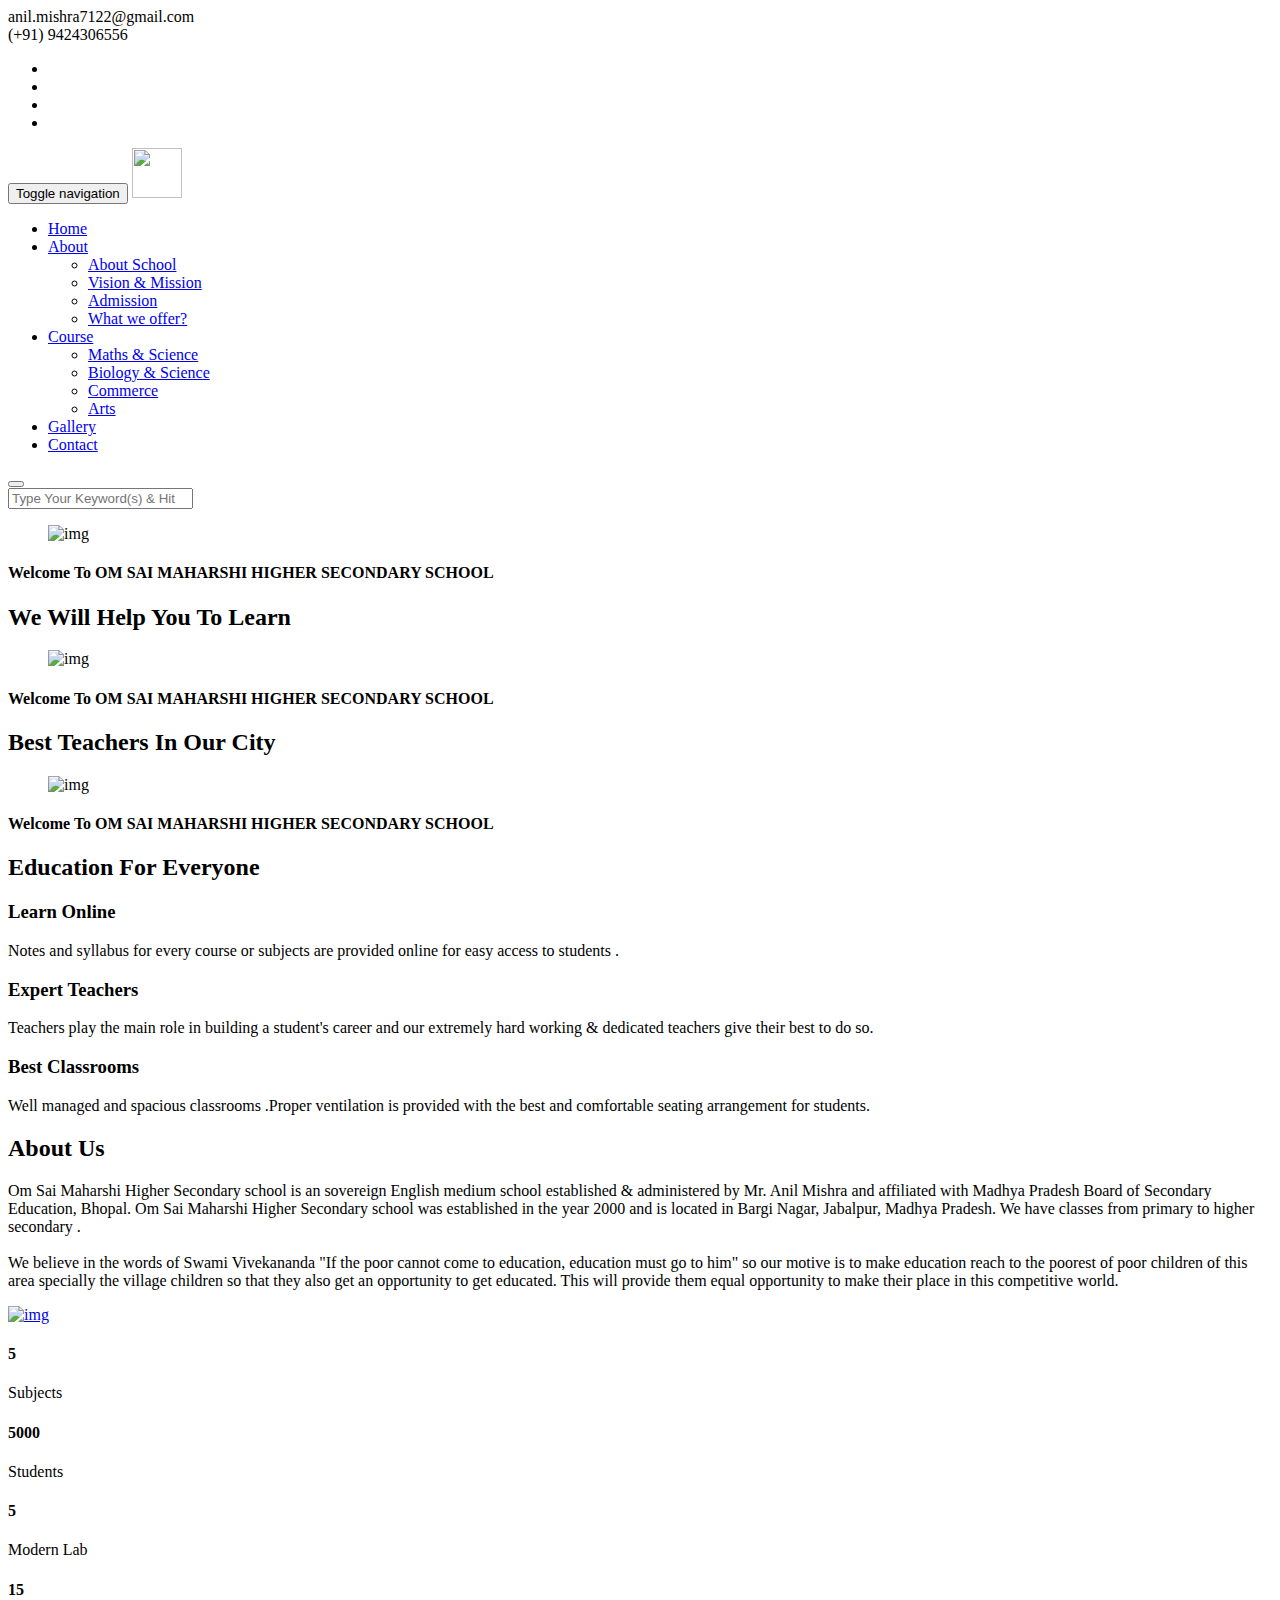
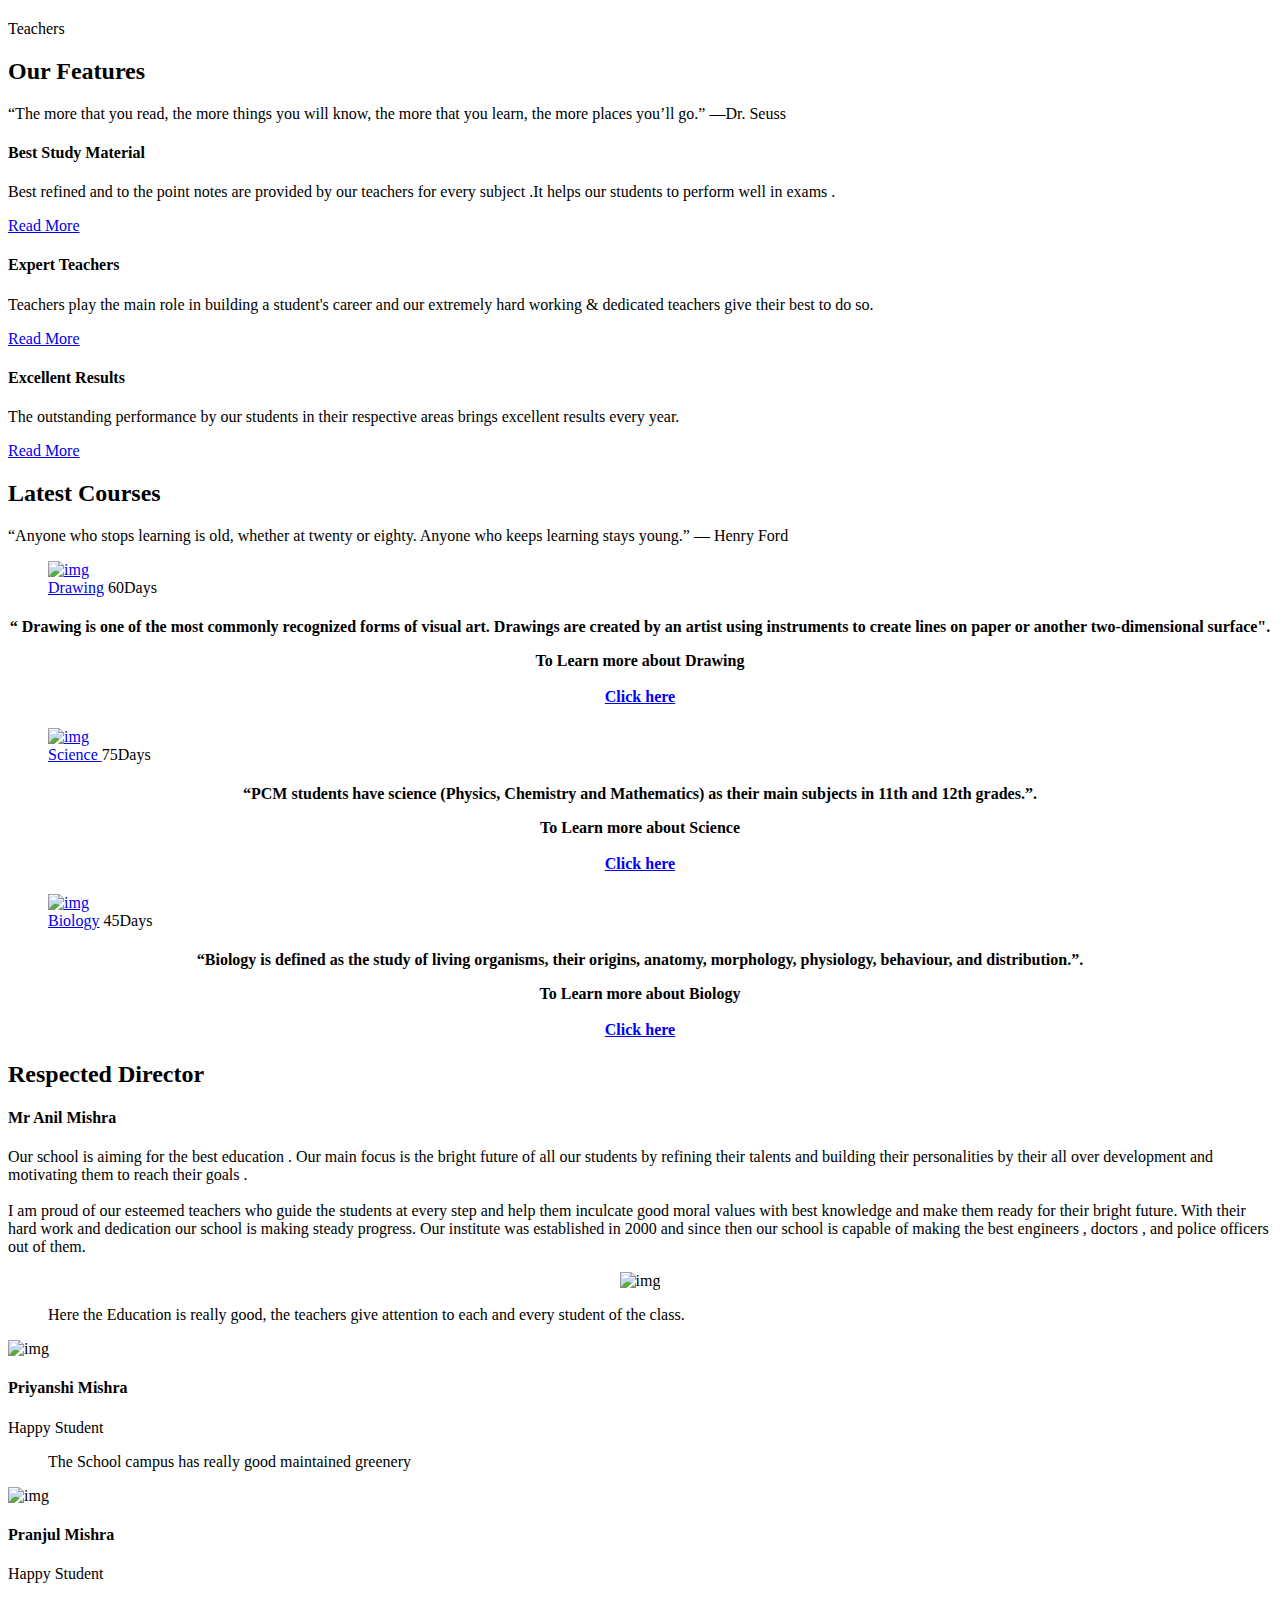
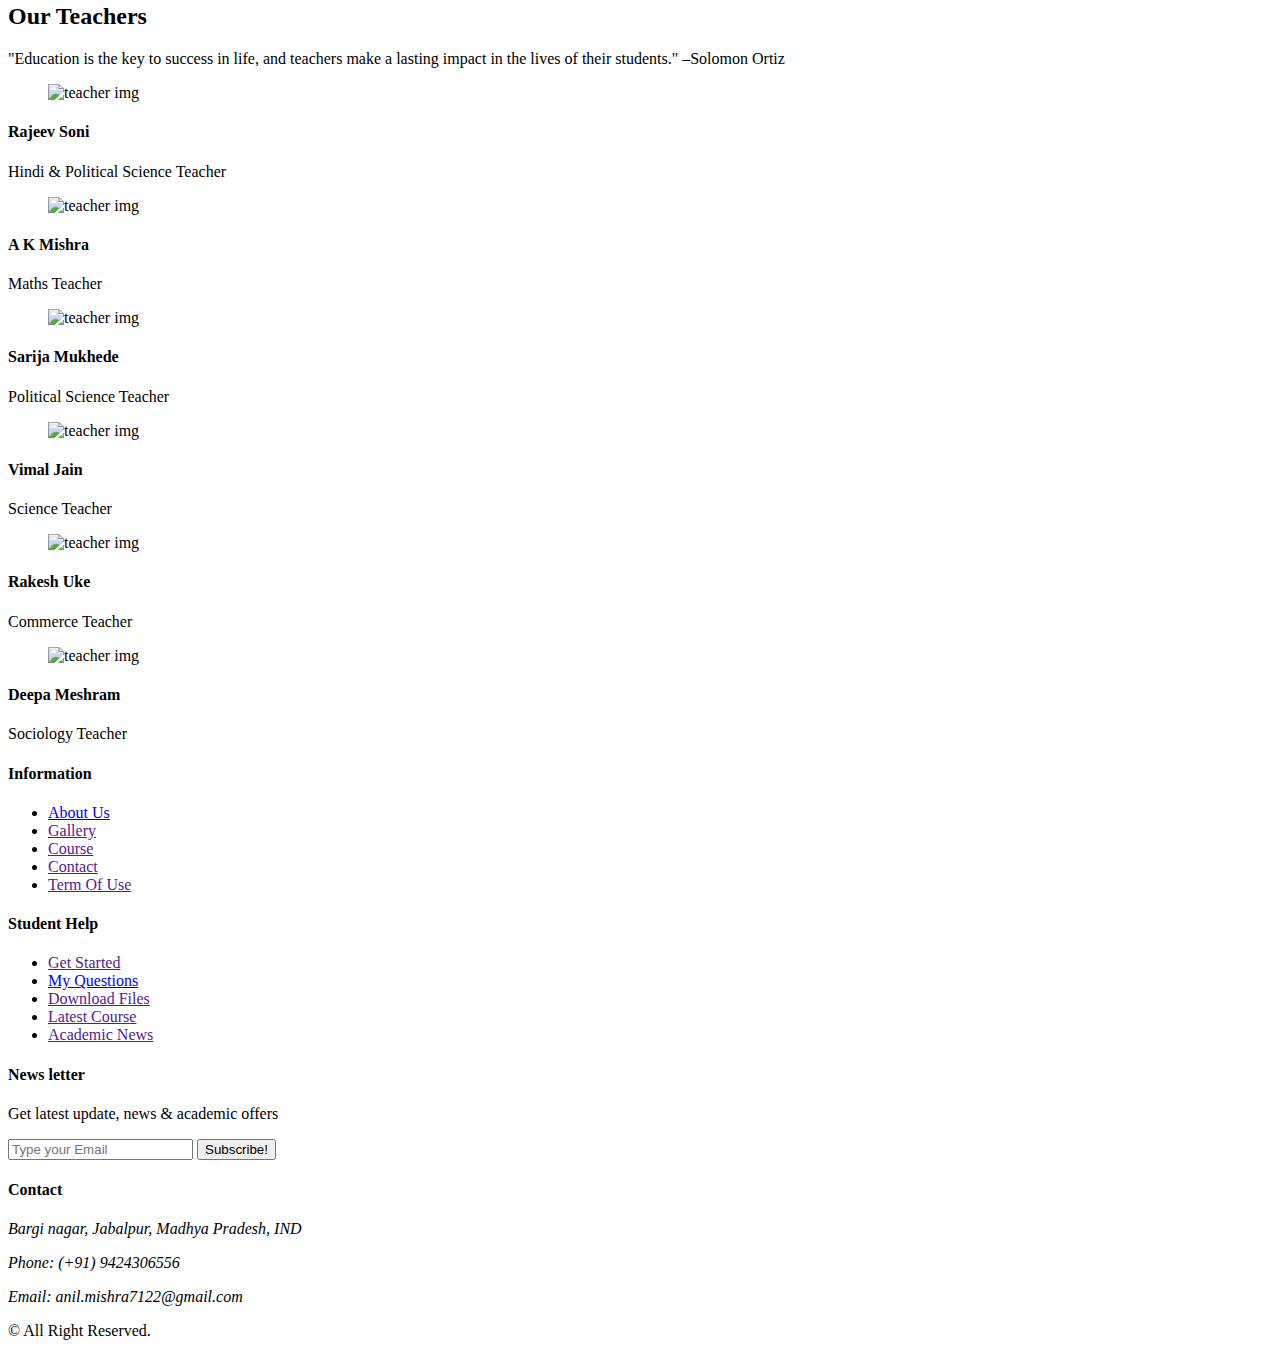
==== index.html @ d86a143e "update" ====
<!DOCTYPE html>
<html lang="en">
  <head>
    <meta charset="utf-8">
    <meta http-equiv="X-UA-Compatible" content="IE=edge">
    <meta name="viewport" content="width=device-width, initial-scale=1">    
    <title>OM SAI MAHARSHI HIGHER SECONDARY SCHOOL | Home</title>

    <!-- Favicon -->
    <link rel="shortcut icon" href="assets/img/favicon.jpg" type="image/x-icon">

    <!-- Font awesome -->
    <link href="assets/css/font-awesome.css" rel="stylesheet">
    <!-- Bootstrap -->
    <link href="assets/css/bootstrap.css" rel="stylesheet">   
    <!-- Slick slider -->
    <link rel="stylesheet" type="text/css" href="assets/css/slick.css">          
    <!-- Fancybox slider -->
    <link rel="stylesheet" href="assets/css/jquery.fancybox.css" type="text/css" media="screen" /> 
    <!-- Theme color -->
    <link id="switcher" href="assets/css/theme-color/default-theme.css" rel="stylesheet">          

    <!-- Main style sheet -->
    <link href="assets/css/style.css" rel="stylesheet">    

   
    <!-- Google Fonts -->
    <link href='https://fonts.googleapis.com/css?family=Montserrat:400,700' rel='stylesheet' type='text/css'>
    <link href='https://fonts.googleapis.com/css?family=Roboto:400,400italic,300,300italic,500,700' rel='stylesheet' type='text/css'>
    

  </head>
  <body> 

  <!--START SCROLL TOP BUTTON -->
    <a class="scrollToTop" href="#">
      <i class="fa fa-angle-up"></i>      
    </a>
  <!-- END SCROLL TOP BUTTON -->

  <!-- Start header  -->
  <header id="mu-header">
    <div class="container">
      <div class="row">
        <div class="col-lg-12 col-md-12">
          <div class="mu-header-area">
            <div class="row">
              <div class="col-lg-6 col-md-6 col-sm-6 col-xs-6">
                <div class="mu-header-top-left">
                  <div class="mu-top-email">
                    <i class="fa fa-envelope"></i>
                    <span>anil.mishra7122@gmail.com</span>
                  </div>
                  <div class="mu-top-phone">
                    <i class="fa fa-phone"></i>
                    <span>(+91) 9424306556</span>
                  </div>
                </div>
              </div>
              <div class="col-lg-6 col-md-6 col-sm-6 col-xs-6">
                <div class="mu-header-top-right">
                  <nav>
                    <ul class="mu-top-social-nav">
                      <li><a href="#"><span class="fa fa-facebook"></span></a></li>
                      <li><a href="#"><span class="fa fa-twitter"></span></a></li>
                      
                      <li><a href="#"><span class="fa fa-linkedin"></span></a></li>
                      <li><a href="#"><span class="fa fa-youtube"></span></a></li>
                    </ul>
                  </nav>
                </div>
              </div>
            </div>
          </div>
        </div>
      </div>
    </div>
  </header>
  <!-- End header  -->
  <!-- Start menu -->
  <section id="mu-menu">
    <nav class="navbar navbar-default" role="navigation">  
      <div class="container">
        <div class="navbar-header">
          <!-- FOR MOBILE VIEW COLLAPSED BUTTON -->
          <button type="button" class="navbar-toggle collapsed" data-toggle="collapse" data-target="#navbar" aria-expanded="false" aria-controls="navbar">
            <span class="sr-only">Toggle navigation</span>
            <span class="icon-bar"></span>
            <span class="icon-bar"></span>
            <span class="icon-bar"></span>
          </button>
          <!-- LOGO -->              
          <!-- TEXT BASED LOGO -->
          <a class="navbar-brand" href="index.html"><img src="assets/img/favicon.jpg" width="50" height="50"></a> <!--<i class="fa fa-university"></i>-->
          <!-- IMG BASED LOGO  -->
          <!-- <a class="navbar-brand" href="index.html"><img src="assets/img/logo.png" alt="logo"></a> -->
        </div>
        <div id="navbar" class="navbar-collapse collapse">
          <ul id="top-menu" class="nav navbar-nav navbar-right main-nav">
            <li class="active"><a href="index.html">Home</a></li>  
				<li class="dropdown">
              <a href="#" class="dropdown-toggle" data-toggle="dropdown">About <span class="fa fa-angle-down"></span></a>
                 <ul class="dropdown-menu" role="menu">
                <li><a href="about_pages/about_school.html">About School</a></li>                
                <li><a href="about_pages/vision.html">Vision & Mission</a></li> 
				<li><a href="about_pages/admission.html">Admission</a></li> 
				<li><a href="about_pages/course-detail.html">What we offer?</a></li> 				
              </ul>
            </li> 			
            <li class="dropdown">
              <a href="#" class="dropdown-toggle" data-toggle="dropdown">Course <span class="fa fa-angle-down"></span></a>
<ul class="dropdown-menu" role="menu">
                <li><a href="#">Maths & Science</a></li>                
                <li><a href="#">Biology & Science</a></li>   
				<li><a href="#">Commerce</a></li>     
				<li><a href="#">Arts</a></li>     				
              </ul>
            </li>           
            <li><a href="gallery.html">Gallery</a></li>

            <li><a href="contact.html">Contact</a></li>
                           
            <!--<li><a href="#" id="mu-search-icon"><i class="fa fa-search"></i></a></li>-->
          </ul>                     
        </div><!--/.nav-collapse -->        
      </div>     
    </nav>
  </section>
  <!-- End menu -->
  <!-- Start search box -->
  <div id="mu-search">
    <div class="mu-search-area">      
      <button class="mu-search-close"><span class="fa fa-close"></span></button>
      <div class="container">
        <div class="row">
          <div class="col-md-12">            
            <form class="mu-search-form">
              <input type="search" placeholder="Type Your Keyword(s) & Hit Enter">              
            </form>
          </div>
        </div>
      </div>
    </div>
  </div>
  <!-- End search box -->
  <!-- Start Slider -->
  <section id="mu-slider">
    <!-- Start single slider item -->
    <div class="mu-slider-single">
      <div class="mu-slider-img">
        <figure>
          <img src="assets/img/slider/1.jpg" alt="img">
        </figure>
      </div>
      <div class="mu-slider-content">
        <h4>Welcome To <b>OM SAI MAHARSHI HIGHER SECONDARY SCHOOL</b></h4>
        <span></span>
        <h2>We Will Help You To Learn</h2>

        <!--<p>Lorem ipsum dolor sit amet, consectetur adipisicing elit. Dolor amet error eius reiciendis eum sint unde eveniet deserunt est debitis corporis temporibus recusandae accusamus.</p>-->
       <!-- <a href="#" class="mu-read-more-btn">Read More</a>-->
      </div>
    </div>
    <!-- Start single slider item -->
    <!-- Start single slider item -->
    <div class="mu-slider-single">
      <div class="mu-slider-img">
        <figure>
          <img src="assets/img/slider/2.jpg" alt="img">
        </figure>
      </div>
      <div class="mu-slider-content">
         <h4>Welcome To <b>OM SAI MAHARSHI HIGHER SECONDARY SCHOOL</b></h4>
        <span></span>
        <h2>Best Teachers In Our City</h2>
        <!--<p>Lorem ipsum dolor sit amet, consectetur adipisicing elit. Dolor amet error eius reiciendis eum sint unde eveniet deserunt est debitis corporis temporibus recusandae accusamus.</p>-->
        <!--<a href="#" class="mu-read-more-btn">Read More</a>-->
      </div>
    </div>
    <!-- Start single slider item -->
    <!-- Start single slider item -->
    <div class="mu-slider-single">
      <div class="mu-slider-img">
        <figure>
          <img src="assets/img/slider/3.jpg" alt="img">
        </figure>
      </div>
      <div class="mu-slider-content">
        <h4>Welcome To <b>OM SAI MAHARSHI HIGHER SECONDARY SCHOOL</b></h4>
        <span></span>
        <h2>Education For Everyone</h2>
        <!--<p>Lorem ipsum dolor sit amet, consectetur adipisicing elit. Dolor amet error eius reiciendis eum sint unde eveniet deserunt est debitis corporis temporibus recusandae accusamus.</p>-->
        <!--<a href="#" class="mu-read-more-btn">Read More</a>-->
      </div>
    </div>
    <!-- Start single slider item -->    
  </section>
  <!-- End Slider -->
  <!-- Start service  -->
  <section id="mu-service">
    <div class="container">
      <div class="row">
        <div class="col-lg-12 col-md-12">
          <div class="mu-service-area">
            <!-- Start single service -->
            <div class="mu-service-single">
              <span class="fa fa-book"></span>
              <h3>Learn Online</h3>
              <p>Notes and syllabus for every course or subjects are provided online for easy access to students .</p>
            </div>
            <!-- Start single service -->
            <!-- Start single service -->
            <div class="mu-service-single">
              <span class="fa fa-users"></span>
              <h3>Expert Teachers</h3>
              <p>Teachers play the main role in building a student's career and our extremely hard working & dedicated teachers give their best to do so.</p>
            </div>
            <!-- Start single service -->
            <!-- Start single service -->
            <div class="mu-service-single">
              <span class="fa fa-table"></span>
              <h3>Best Classrooms</h3>
              <p>Well managed and spacious classrooms .Proper ventilation is provided with the best and comfortable seating arrangement for students.</p>
            </div>
            <!-- Start single service -->
          </div>
        </div>
      </div>
    </div>
  </section>
  <!-- End service  -->

  <!-- Start about us -->
  <section id="mu-about-us">
    <div class="container">
      <div class="row">
        <div class="col-md-12">
          <div class="mu-about-us-area">           
            <div class="row">
              <div class="col-lg-6 col-md-6">
                <div class="mu-about-us-left">
                  <!-- Start Title -->
                  <div class="mu-title">
                    <h2>About Us</h2>              
                  </div>
                  <!-- End Title -->
                  <p>Om Sai Maharshi Higher Secondary school is an sovereign English medium school established & administered by Mr. Anil Mishra and affiliated with Madhya Pradesh Board of Secondary Education, Bhopal. Om Sai Maharshi Higher Secondary school was established in the year 2000 and is located in Bargi Nagar, Jabalpur, Madhya Pradesh. We have classes from primary to higher secondary . 
				  <br><br>We believe in the words of Swami Vivekananda "If the poor cannot come to education, education must go to him" so our motive is to make education reach to the poorest of poor children of this area specially the village children so that they also get an opportunity to get educated. This will provide them equal opportunity to make their place in this competitive world.</p>
                 
                 
                </div>
              </div>
              <div class="col-lg-6 col-md-6">
                <div class="mu-about-us-right">                            
                <a id="mu-abtus-video" href="https://www.youtube.com/watch?v=oIBKixSB3PA" target="mutube-video">
                  <img src="assets/img/about-us.jpg" alt="img">
                </a>                
                </div>
              </div>
            </div>
          </div>
        </div>
      </div>
    </div>
  </section>
  <!-- End about us -->

  <!-- Start about us counter -->
  <section id="mu-abtus-counter">
    <div class="container">
      <div class="row">
        <div class="col-md-12">
          <div class="mu-abtus-counter-area">
            <div class="row">
              <!-- Start counter item -->
              <div class="col-lg-3 col-md-3 col-sm-3">
                <div class="mu-abtus-counter-single">
                  <span class="fa fa-book"></span>
                  <h4 class="counter">5</h4>
                  <p>Subjects</p>
                </div>
              </div>
              <!-- End counter item -->
              <!-- Start counter item -->
              <div class="col-lg-3 col-md-3 col-sm-3">
                <div class="mu-abtus-counter-single">
                  <span class="fa fa-users"></span>
                  <h4 class="counter">5000</h4>
                  <p>Students</p>
                </div>
              </div>
              <!-- End counter item -->
              <!-- Start counter item -->
              <div class="col-lg-3 col-md-3 col-sm-3">
                <div class="mu-abtus-counter-single">
                  <span class="fa fa-flask"></span>
                  <h4 class="counter">5</h4>
                  <p>Modern Lab</p>
                </div>
              </div>
              <!-- End counter item -->
              <!-- Start counter item -->
              <div class="col-lg-3 col-md-3 col-sm-3">
                <div class="mu-abtus-counter-single no-border">
                  <span class="fa fa-user-secret"></span>
                  <h4 class="counter">15</h4>
                  <p>Teachers</p>
                </div>
              </div>
              <!-- End counter item -->
            </div>
          </div>
        </div>
      </div>
    </div>
  </section>
  <!-- End about us counter -->

  <!-- Start features section -->
  <section id="mu-features">
    <div class="container">
      <div class="row">
        <div class="col-lg-12 col-md-12">
          <div class="mu-features-area">
            <!-- Start Title -->
            <div class="mu-title">
              <h2>Our Features</h2>
              <p>“The more that you read, the more things you will know, the more that you learn, the more places you’ll go.” —Dr. Seuss</p>
            </div>
            <!-- End Title -->
            <!-- Start features content -->
            <div class="mu-features-content">
              <div class="row">
                <div class="col-lg-4 col-md-4  col-sm-6">
                  <div class="mu-single-feature">
                    <span class="fa fa-book"></span>
                    <h4>Best Study Material</h4>
                    <p>Best refined and to the point notes are provided by our teachers for every subject .It helps our students to perform well in exams .</p>
                    <a href="#">Read More</a>
                  </div>
                </div>
                <div class="col-lg-4 col-md-4 col-sm-6">
                  <div class="mu-single-feature">
                    <span class="fa fa-users"></span>
                    <h4>Expert Teachers</h4>
                    <p>Teachers play the main role in building a student's career and our extremely hard working & dedicated teachers give their best to do so.</p>
                    <a href="#">Read More</a>
                  </div>
                </div>
                <div class="col-lg-4 col-md-4 col-sm-6">
                  <div class="mu-single-feature">
                    <span class="fa fa-line-chart"></span>
                    <h4>Excellent Results</h4>
                    <p>The outstanding performance by our students in their respective areas brings excellent results every year.</p>
                    <a href="#">Read More</a>
                  </div>
                </div>
                <!--<div class="col-lg-4 col-md-4 col-sm-6">
                  <div class="mu-single-feature">
                    <span class="fa fa-microphone"></span>
                    <h4>Audio Lessons</h4>
                    <p>Lorem ipsum dolor sit amet, consectetur adipisicing elit. Accusamus non dolorem excepturi libero itaque sint labore similique maxime natus eum.</p>
                    <a href="#">Read More</a>
                  </div>
                </div>
                <div class="col-lg-4 col-md-4 col-sm-6">
                  <div class="mu-single-feature">
                    <span class="fa fa-film"></span>
                    <h4>Video Lessons</h4>
                    <p>Lorem ipsum dolor sit amet, consectetur adipisicing elit. Accusamus non dolorem excepturi libero itaque sint labore similique maxime natus eum.</p>
                    <a href="#">Read More</a>
                  </div>
                </div>
                <div class="col-lg-4 col-md-4 col-sm-6">
                  <div class="mu-single-feature">
                    <span class="fa fa-certificate"></span>
                    <h4>Professional Certificate</h4>
                    <p>Lorem ipsum dolor sit amet, consectetur adipisicing elit. Accusamus non dolorem excepturi libero itaque sint labore similique maxime natus eum.</p>
                    <a href="#">Read More</a>
                  </div>
                </div>-->
              </div>
            </div>
            <!-- End features content -->
          </div>
        </div>
      </div>
    </div>
  </section>
  <!-- End features section -->

  <!-- Start latest course section -->
  <section id="mu-latest-courses">
    <div class="container">
      <div class="row">
        <div class="col-lg-12 col-md-12">
          <div class="mu-latest-courses-area">
            <!-- Start Title -->
            <div class="mu-title">
              <h2>Latest Courses</h2>
              <p>“Anyone who stops learning is old, whether at twenty or eighty. Anyone who keeps learning stays young.” ―  Henry Ford</p>
            </div>
            <!-- End Title -->
            <!-- Start latest course content -->
            <div id="mu-latest-course-slide" class="mu-latest-courses-content">
              <div class="col-lg-4 col-md-4 col-xs-12">
                <div class="mu-latest-course-single">
                  <figure class="mu-latest-course-img">
                    <a href="#"><img src="assets/img/courses/1.jpg" alt="img"></a>
                    <figcaption class="mu-latest-course-imgcaption">
                      <a href="#">Drawing</a>
                      <span><i class="fa fa-clock-o"></i>60Days</span>
                    </figcaption>
                  </figure>
                  <div class="mu-latest-course-single-content">
                  <center><h4><p>“ Drawing is one of the most commonly recognized forms of visual art. Drawings are created by an artist using instruments to create lines on paper or another two-dimensional surface".</p>
					<b>To Learn more about Drawing</b> <br><br><a style="color:blue;" href="https://youtu.be/6QOboH_wKL4">Click here</a></h4></center>
                  </div>

                </div>
              </div>
              <div class="col-lg-4 col-md-4 col-xs-12">
                <div class="mu-latest-course-single">
                  <figure class="mu-latest-course-img">
                    <a href="#"><img src="assets/img/courses/2.jpg" alt="img"></a>
                    <figcaption class="mu-latest-course-imgcaption">
                      <a href="#">Science </a>
                      <span><i class="fa fa-clock-o"></i>75Days</span>
                    </figcaption>
                  </figure>
                  <div class="mu-latest-course-single-content">
                    <center><h4><p>“PCM students have science (Physics, Chemistry and Mathematics) as their main subjects in 11th and 12th grades.”.</p>
					<b>To Learn more about Science</b> <br><br><a style="color:blue;" href="https://youtu.be/ax0yjzbSBa4">Click here</a></h4></center>
                  
                  </div>
                </div>
              </div>
   
     
   
              <div class="col-lg-4 col-md-4 col-xs-12">
                <div class="mu-latest-course-single">
                  <figure class="mu-latest-course-img">
                    <a href="#"><img src="assets/img/courses/3.jpg" alt="img"></a>
                    <figcaption class="mu-latest-course-imgcaption">
                      <a href="#">Biology</a>
                      <span><i class="fa fa-clock-o"></i>45Days</span>
                    </figcaption>
                  </figure>
                  <div class="mu-latest-course-single-content">
                    
                    <center><h4><p>“Biology is defined as the study of living organisms, their origins, anatomy, morphology, physiology, behaviour, and distribution.”.</p>
					<b>To Learn more about Biology</b> <br><br><a style="color:blue;" href="https://youtu.be/ax0yjzbSBa4">Click here</a></h4></center>
                 
                  </div>
                </div>
              </div>
            </div>
            <!-- End latest course content -->
          </div>
        </div>
      </div>
    </div>
  </section>
  <!-- End latest course section -->
    <!-- Start director us -->
  <section id="mu-about-us">
    <div class="container">
      <div class="row">
        <div class="col-md-12">
          <div class="mu-about-us-area">           
            <div class="row">
              <div class="col-lg-6 col-md-6">
                <div class="mu-about-us-left">
                  <!-- Start Title -->
                  <div class="mu-title">
                    <h2>Respected Director</h2>              
                  </div>
                  <!-- End Title -->
                  <h4><b>Mr Anil Mishra</b></h4>
               
                  <p>Our school is aiming for the best education . Our main focus is the bright future of all our students by refining their talents and building their personalities by their all over development and motivating them to reach their goals .

<br><br>I am proud of our esteemed teachers who guide the students at every step and help them inculcate good moral values with best knowledge and make them ready for their bright future.
With their hard work and dedication our school is making steady progress.

Our institute was established in 2000 and since then our school is capable of making the best engineers , doctors , and police officers  out of them.</p>
                </div>
              </div>
              <div class="col-lg-6 col-md-6">
                <div class="mu-about-us-right">                            
                <!--<a id="mu-abtus-video" >-->
                  <center><img style="width:350px;height:300px;" src="assets/img/director.jpg" alt="img"></center>
                <!--</a>  -->              
                </div>
              </div>
            </div>
          </div>
        </div>
      </div>
    </div>
  </section>
  <!-- End director us -->
  

  <!-- Start testimonial -->
  <section id="mu-testimonial">
    <div class="container">
      <div class="row">
        <div class="col-md-12">
          <div class="mu-testimonial-area">
            <div id="mu-testimonial-slide" class="mu-testimonial-content">
              <!-- start testimonial single item -->
              <div class="mu-testimonial-item">
                <div class="mu-testimonial-quote">
                  <blockquote>
                    <p>Here the Education is really good, the teachers give attention to each and every student of the class.</p>
                  </blockquote>
                </div>
                <div class="mu-testimonial-img">
                  <img src="assets/img/testimonial-1.png" alt="img">
                </div>
                <div class="mu-testimonial-info">
                  <h4>Priyanshi Mishra</h4>
                  <span>Happy Student</span>
                </div>
              </div>
              <!-- end testimonial single item -->
              <!-- start testimonial single item -->
              <div class="mu-testimonial-item">
                <div class="mu-testimonial-quote">
                  <blockquote>
                    <p>The School campus has really good maintained greenery</p>
                  </blockquote>
                </div>
                <div class="mu-testimonial-img">
                  <img src="assets/img/testimonial-3.png" alt="img">
                </div>
                <div class="mu-testimonial-info">
                  <h4>Pranjul Mishra</h4>
                  <span>Happy Student</span>
                </div>
              </div>
              <!-- end testimonial single item -->
     
            </div>
          </div>
        </div>
      </div>
    </div>
  </section>
  <!-- End testimonial -->

  <!-- Start from blog -->
  <!--<section id="mu-from-blog">
    <div class="container">
      <div class="row">
        <div class="col-md-12">
          <div class="mu-from-blog-area">
           
            <div class="mu-title">
              <h2>From Blog</h2>
              <p>Lorem ipsum dolor sit amet, consectetur adipisicing elit. Rerum vitae quae vero ut natus. Dolore!</p>
            </div>
           
            <div class="mu-from-blog-content">
              <div class="row">
                <div class="col-md-4 col-sm-4">
                  <article class="mu-blog-single-item">
                    <figure class="mu-blog-single-img">
                      <a href="#"><img src="assets/img/blog/blog-1.jpg" alt="img"></a>
                      <figcaption class="mu-blog-caption">
                        <h3><a href="#">Lorem ipsum dolor sit amet.</a></h3>
                      </figcaption>                      
                    </figure>
                    <div class="mu-blog-meta">
                      <a href="#">By Admin</a>
                      <a href="#">02 June 2016</a>
                      <span><i class="fa fa-comments-o"></i>87</span>
                    </div>
                    <div class="mu-blog-description">
                      <p>Lorem ipsum dolor sit amet, consectetur adipisicing elit. Beatae ipsum non voluptatum eum repellendus quod aliquid. Vitae, dolorum voluptate quis repudiandae eos molestiae dolores enim.</p>
                      <a class="mu-read-more-btn" href="#">Read More</a>
                    </div>
                  </article>
                </div>
                <div class="col-md-4 col-sm-4">
                  <article class="mu-blog-single-item">
                    <figure class="mu-blog-single-img">
                      <a href="#"><img src="assets/img/blog/blog-2.jpg" alt="img"></a>
                      <figcaption class="mu-blog-caption">
                        <h3><a href="#">Lorem ipsum dolor sit amet.</a></h3>
                      </figcaption>                      
                    </figure>
                    <div class="mu-blog-meta">
                      <a href="#">By Admin</a>
                      <a href="#">02 June 2016</a>
                      <span><i class="fa fa-comments-o"></i>87</span>
                    </div>
                    <div class="mu-blog-description">
                      <p>Lorem ipsum dolor sit amet, consectetur adipisicing elit. Beatae ipsum non voluptatum eum repellendus quod aliquid. Vitae, dolorum voluptate quis repudiandae eos molestiae dolores enim.</p>
                      <a class="mu-read-more-btn" href="#">Read More</a>
                    </div>
                  </article>
                </div>
                <div class="col-md-4 col-sm-4">
                  <article class="mu-blog-single-item">
                    <figure class="mu-blog-single-img">
                      <a href="#"><img src="assets/img/blog/blog-3.jpg" alt="img"></a>
                      <figcaption class="mu-blog-caption">
                        <h3><a href="#">Lorem ipsum dolor sit amet.</a></h3>
                      </figcaption>                      
                    </figure>
                    <div class="mu-blog-meta">
                      <a href="#">By Admin</a>
                      <a href="#">02 June 2016</a>
                      <span><i class="fa fa-comments-o"></i>87</span>
                    </div>
                    <div class="mu-blog-description">
                      <p>Lorem ipsum dolor sit amet, consectetur adipisicing elit. Beatae ipsum non voluptatum eum repellendus quod aliquid. Vitae, dolorum voluptate quis repudiandae eos molestiae dolores enim.</p>
                      <a class="mu-read-more-btn" href="#">Read More</a>
                    </div>
                  </article>
                </div>
              </div>
            </div>     
              
          </div>
        </div>
      </div>
    </div>
  </section>-->
  <!-- End from blog -->
  

<!-- Start our teacher -->
  <section id="mu-our-teacher">
    <div class="container">
      <div class="row">
        <div class="col-md-12">
          <div class="mu-our-teacher-area">
            <!-- begain title -->
            <div class="mu-title">
              <h2>Our Teachers</h2>
              <p>"Education is the key to success in life, and teachers make a lasting impact in the lives of their students." –Solomon Ortiz</p>
            </div>
            <!-- end title -->
            <!-- begain our teacher content -->
            <div class="mu-our-teacher-content">
              <div class="row">
                <div class="col-lg-3 col-md-3  col-sm-6">
                  <div class="mu-our-teacher-single">
                    <figure class="mu-our-teacher-img">
                      <img src="assets/img/teachers/teacher-01.png" alt="teacher img">
                      <div class="mu-our-teacher-social">
                        <a href="#"><span class="fa fa-facebook"></span></a>
                        <a href="#"><span class="fa fa-twitter"></span></a>
                        <a href="#"><span class="fa fa-linkedin"></span></a>
                        <a href="#"><span class="fa fa-google-plus"></span></a>
                      </div>
                    </figure>                    
                    <div class="mu-ourteacher-single-content">
                      <h4>Rajeev Soni</h4>
                      <span>Hindi & Political Science Teacher</span>
                      <!--<p>Lorem ipsum dolor sit amet, consectetur adipisicing elit. Similique quod pariatur recusandae odio dignissimos. Eligendi.</p>-->
                    </div>
                  </div>
                </div>
                <div class="col-lg-3 col-md-3 col-sm-6">
                  <div class="mu-our-teacher-single">
                    <figure class="mu-our-teacher-img">
                      <img src="assets/img/teachers/teacher-02.png" alt="teacher img">
                      <div class="mu-our-teacher-social">
                        <a href="#"><span class="fa fa-facebook"></span></a>
                        <a href="#"><span class="fa fa-twitter"></span></a>
                        <a href="#"><span class="fa fa-linkedin"></span></a>
                        <a href="#"><span class="fa fa-google-plus"></span></a>
                      </div>
                    </figure>                    
                    <div class="mu-ourteacher-single-content">
                      <h4>A K Mishra</h4>
                      <span>Maths Teacher</span>
                     
                    </div>
                  </div>
                </div>
                <div class="col-lg-3 col-md-3 col-sm-6">
                  <div class="mu-our-teacher-single">
                    <figure class="mu-our-teacher-img">
                      <img src="assets/img/teachers/teacher-03.png" alt="teacher img">
                      <div class="mu-our-teacher-social">
                        <a href="#"><span class="fa fa-facebook"></span></a>
                        <a href="#"><span class="fa fa-twitter"></span></a>
                        <a href="#"><span class="fa fa-linkedin"></span></a>
                        <a href="#"><span class="fa fa-google-plus"></span></a>
                      </div>
                    </figure>                    
                    <div class="mu-ourteacher-single-content">
                      <h4>Sarija Mukhede</h4>
                      <span>Political Science  Teacher</span>
                      
                    </div>
                  </div>
                </div>
                <div class="col-lg-3 col-md-3 col-sm-6">
                  <div class="mu-our-teacher-single">
                    <figure class="mu-our-teacher-img">
                      <img src="assets/img/teachers/teacher-04.png" alt="teacher img">
                      <div class="mu-our-teacher-social">
                        <a href="#"><span class="fa fa-facebook"></span></a>
                        <a href="#"><span class="fa fa-twitter"></span></a>
                        <a href="#"><span class="fa fa-linkedin"></span></a>
                        <a href="#"><span class="fa fa-google-plus"></span></a>
                      </div>
                    </figure>                    
                    <div class="mu-ourteacher-single-content">
                      <h4>Vimal Jain</h4>
                      <span>Science Teacher</span>
                      
                    </div>
                  </div>
                </div>
				
				
				  <div class="col-lg-3 col-md-3 col-sm-6">
                  <div class="mu-our-teacher-single">
                    <figure class="mu-our-teacher-img">
                      <img src="assets/img/teachers/teacher-06.png" alt="teacher img">
                      <div class="mu-our-teacher-social">
                        <a href="#"><span class="fa fa-facebook"></span></a>
                        <a href="#"><span class="fa fa-twitter"></span></a>
                        <a href="#"><span class="fa fa-linkedin"></span></a>
                        <a href="#"><span class="fa fa-google-plus"></span></a>
                      </div>
                    </figure>                    
                    <div class="mu-ourteacher-single-content">
                      <h4>Rakesh Uke</h4>
                      <span>Commerce Teacher</span>
                      <!--<p>Lorem ipsum dolor sit amet, consectetur adipisicing elit. Similique quod pariatur recusandae odio dignissimos. Eligendi.</p>-->
                    </div>
                  </div>
                </div>
				
				 <div class="col-lg-3 col-md-3 col-sm-6">
                  <div class="mu-our-teacher-single">
                    <figure class="mu-our-teacher-img">
                      <img src="assets/img/teachers/teacher-07.png" alt="teacher img">
                      <div class="mu-our-teacher-social">
                        <a href="#"><span class="fa fa-facebook"></span></a>
                        <a href="#"><span class="fa fa-twitter"></span></a>
                        <a href="#"><span class="fa fa-linkedin"></span></a>
                        <a href="#"><span class="fa fa-google-plus"></span></a>
                      </div>
                    </figure>                    
                    <div class="mu-ourteacher-single-content">
                      <h4>Deepa Meshram</h4>
                      <span>Sociology Teacher</span>
                      <!--<p>Lorem ipsum dolor sit amet, consectetur adipisicing elit. Similique quod pariatur recusandae odio dignissimos. Eligendi.</p>-->
                    </div>
                  </div>
                </div>
              </div>
            </div> 
            <!-- End our teacher content -->           
          </div>
        </div>
      </div>
    </div>
  </section>
  <!-- End our teacher -->
  <!-- Start footer -->
  <footer id="mu-footer">
    <!-- start footer top -->
    <div class="mu-footer-top">
      <div class="container">
        <div class="mu-footer-top-area">
          <div class="row">
            <div class="col-lg-3 col-md-3 col-sm-3">
              <div class="mu-footer-widget">
                <h4>Information</h4>
                <ul>
                  <li><a href="#">About Us</a></li>
                  <li><a href="">Gallery</a></li>
                  <li><a href="">Course</a></li>
            
                  <li><a href="">Contact</a></li>
                  <li><a href="">Term Of Use</a></li>
                </ul>
              </div>
            </div>
            <div class="col-lg-3 col-md-3 col-sm-3">
              <div class="mu-footer-widget">
                <h4>Student Help</h4>
                <ul>
                  <li><a href="">Get Started</a></li>
                  <li><a href="#">My Questions</a></li>
                  <li><a href="">Download Files</a></li>
                  <li><a href="">Latest Course</a></li>
                  <li><a href="">Academic News</a></li>                  
                </ul>
              </div>
            </div>
            <div class="col-lg-3 col-md-3 col-sm-3">
              <div class="mu-footer-widget">
                <h4>News letter</h4>
                <p>Get latest update, news & academic offers</p>
                <form class="mu-subscribe-form">
                  <input type="email" placeholder="Type your Email">
                  <button class="mu-subscribe-btn" type="submit">Subscribe!</button>
                </form>               
              </div>
            </div>
            <div class="col-lg-3 col-md-3 col-sm-3">
              <div class="mu-footer-widget">
                <h4>Contact</h4>
                <address>
                  <p>Bargi nagar, Jabalpur, Madhya Pradesh, IND</p>
                  <p>Phone: (+91) 9424306556 </p>
                  <!--<p>Website: www.markups.io</p>-->
                  <p>Email: anil.mishra7122@gmail.com</p>
                </address>
              </div>
            </div>
          </div>
        </div>
      </div>
    </div>
    <!-- end footer top -->
    <!-- start footer bottom -->
    <div class="mu-footer-bottom">
      <div class="container">
        <div class="mu-footer-bottom-area">
          <p>&copy; All Right Reserved.</p>
        </div>
      </div>
    </div>
    <!-- end footer bottom -->
  </footer>
  <!-- End footer -->
  
  <!-- jQuery library -->
  <script src="assets/js/jquery.min.js"></script>  
  <!-- Include all compiled plugins (below), or include individual files as needed -->
  <script src="assets/js/bootstrap.js"></script>   
  <!-- Slick slider -->
  <script type="text/javascript" src="assets/js/slick.js"></script>
  <!-- Counter -->
  <script type="text/javascript" src="assets/js/waypoints.js"></script>
  <script type="text/javascript" src="assets/js/jquery.counterup.js"></script>  
  <!-- Mixit slider -->
  <script type="text/javascript" src="assets/js/jquery.mixitup.js"></script>
  <!-- Add fancyBox -->        
  <script type="text/javascript" src="assets/js/jquery.fancybox.pack.js"></script>
  
  
  <!-- Custom js -->
  <script src="assets/js/custom.js"></script> 

  </body>
</html>
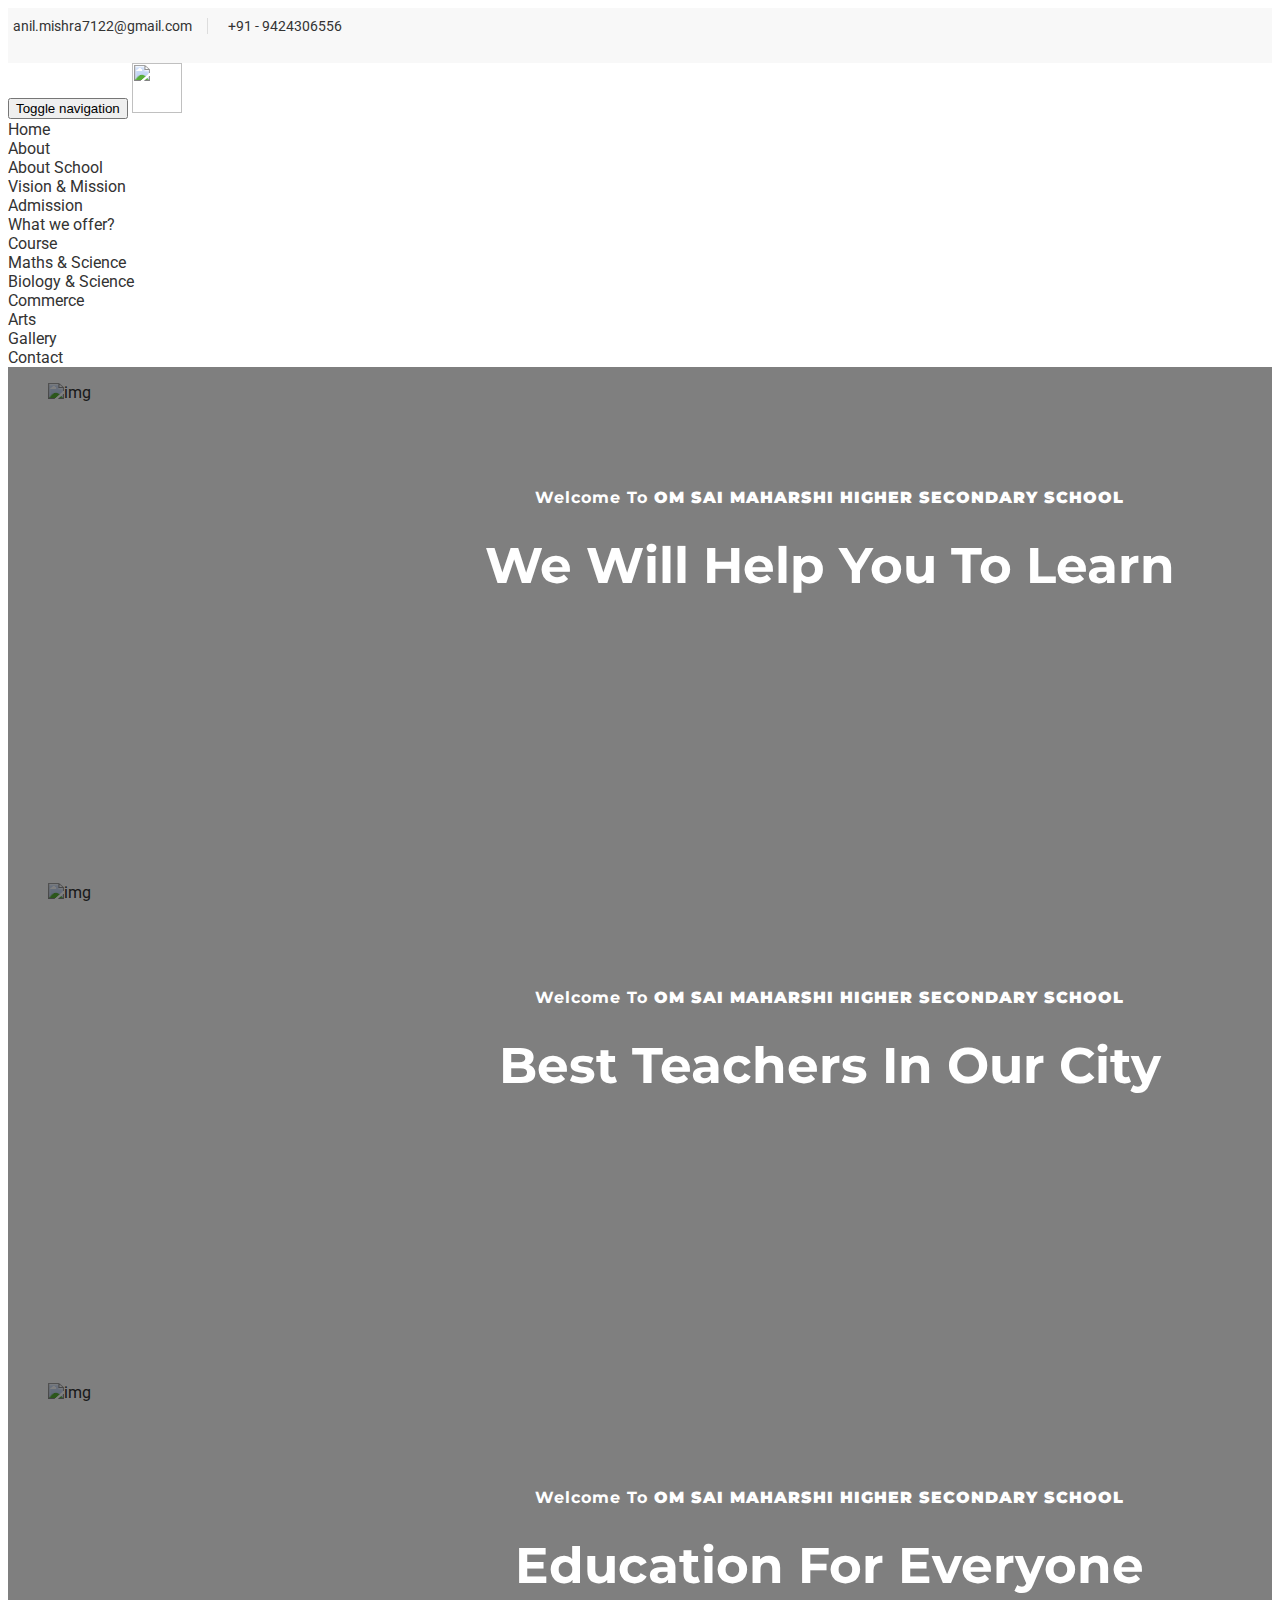
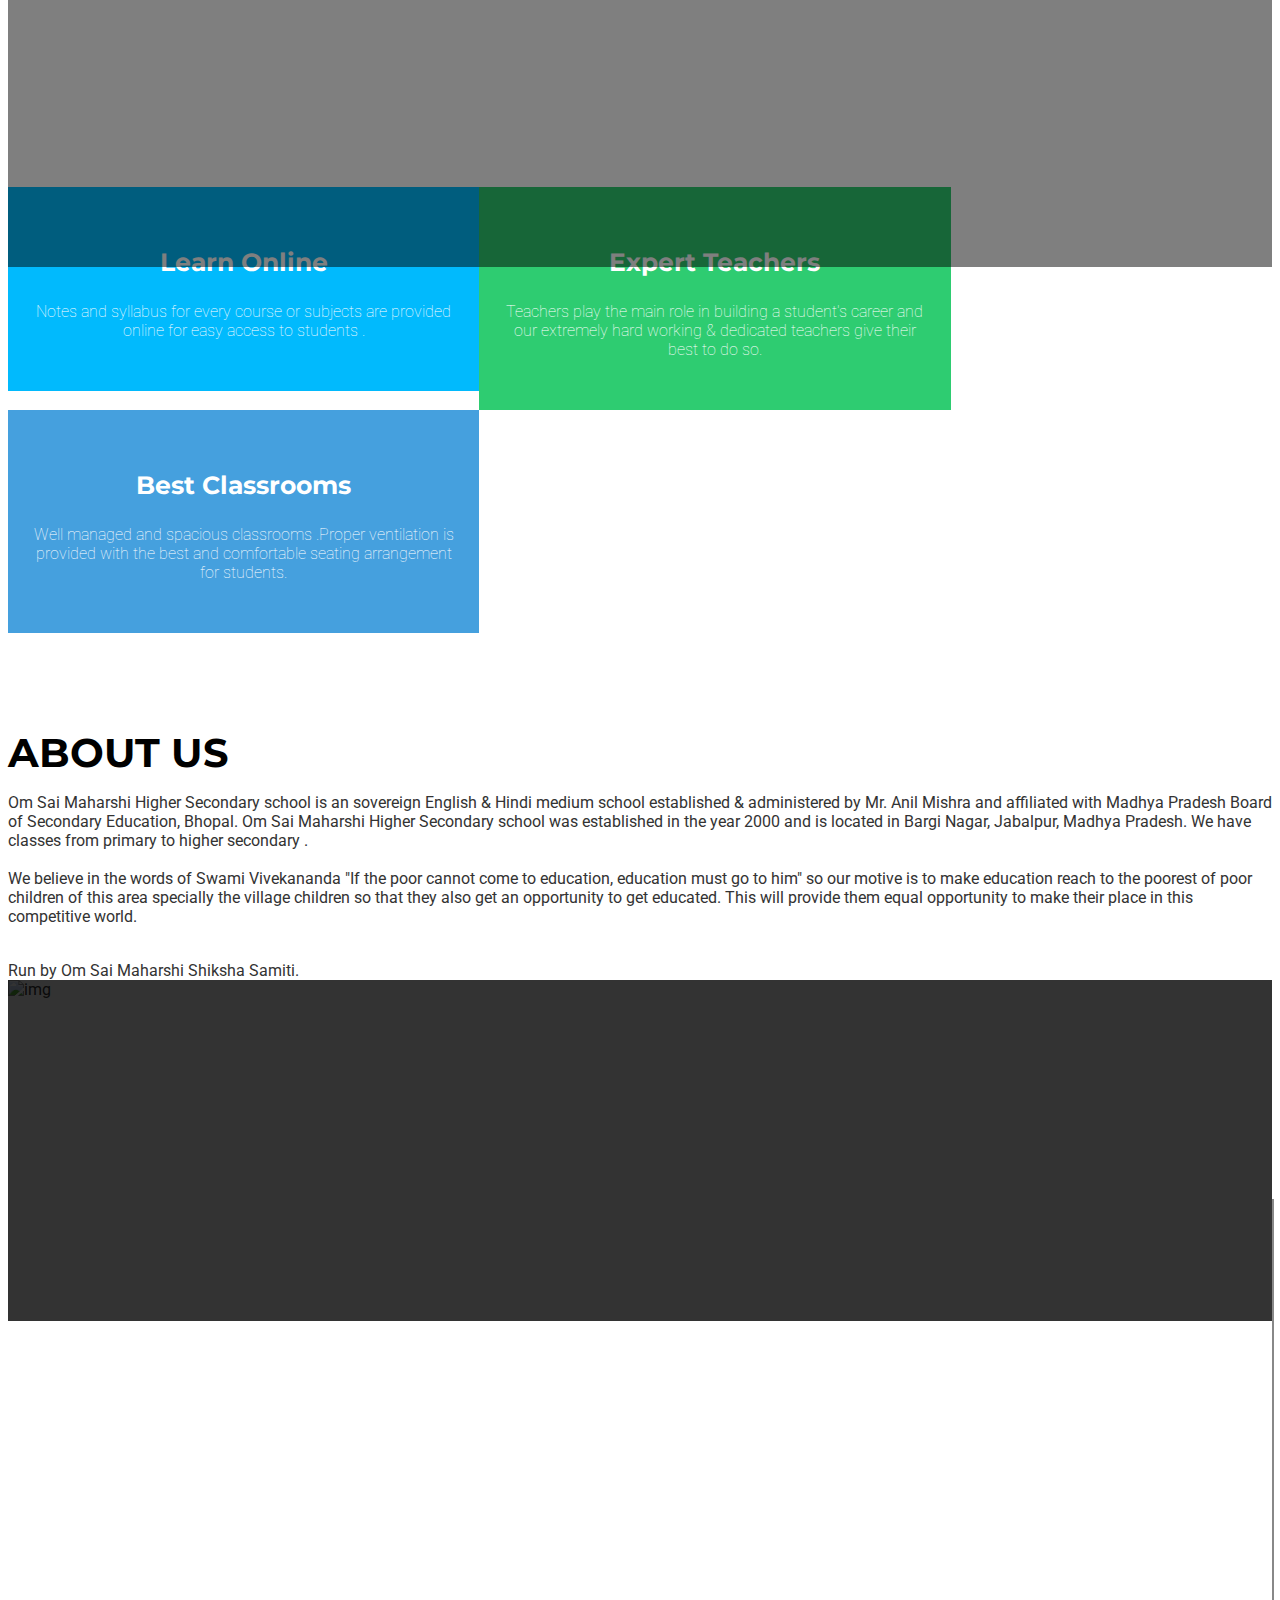
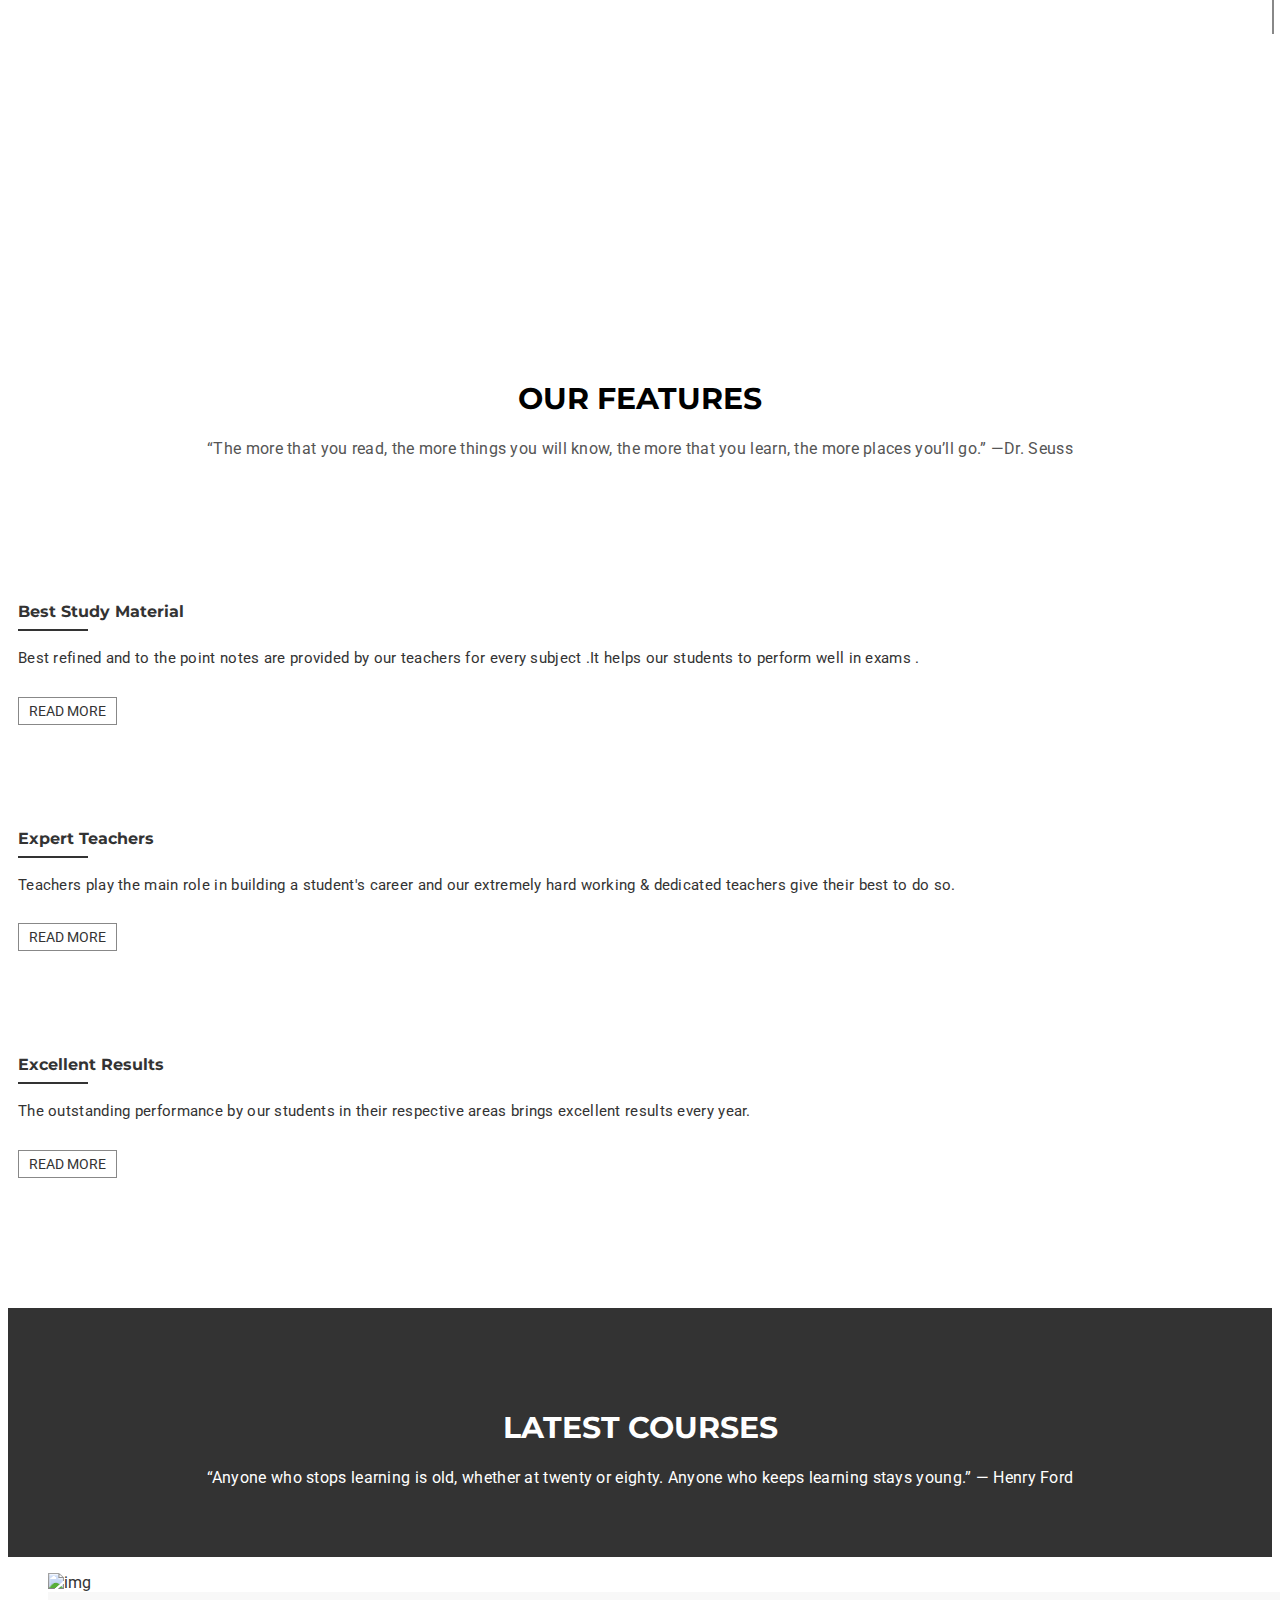
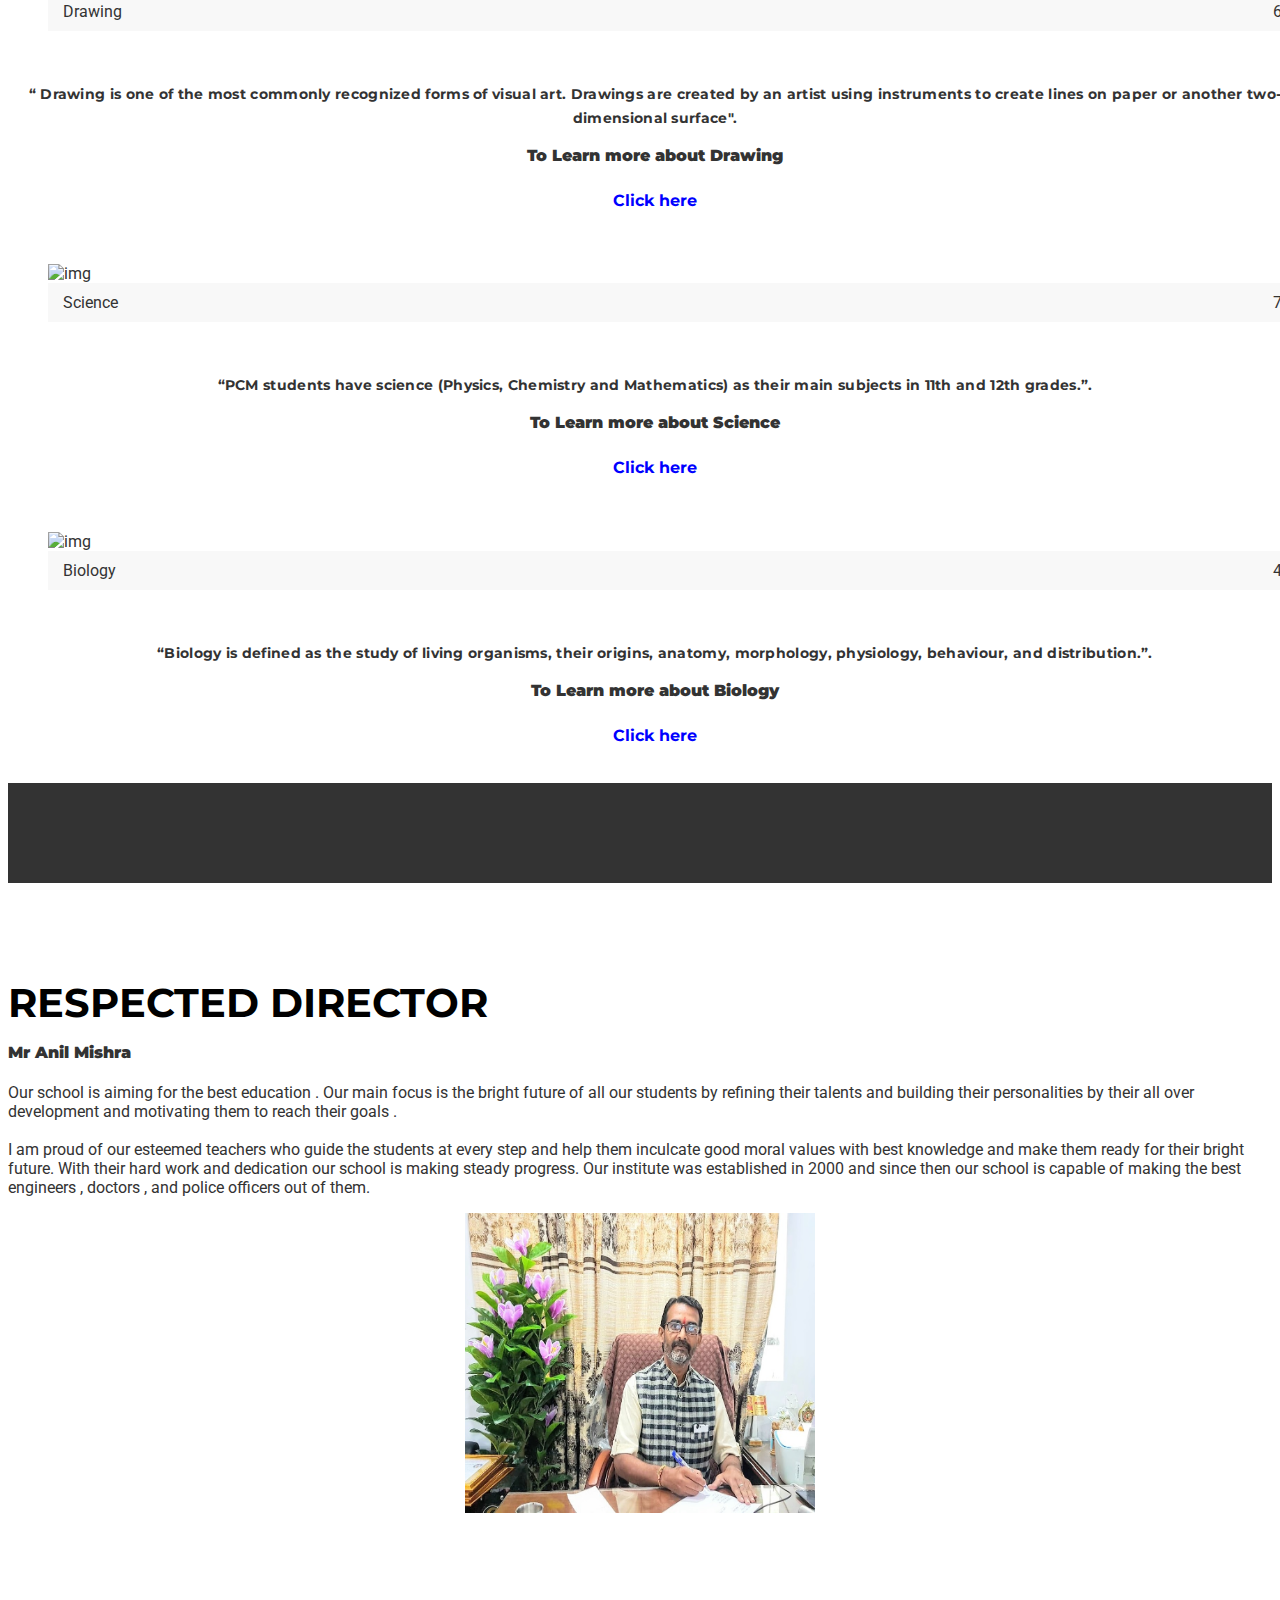
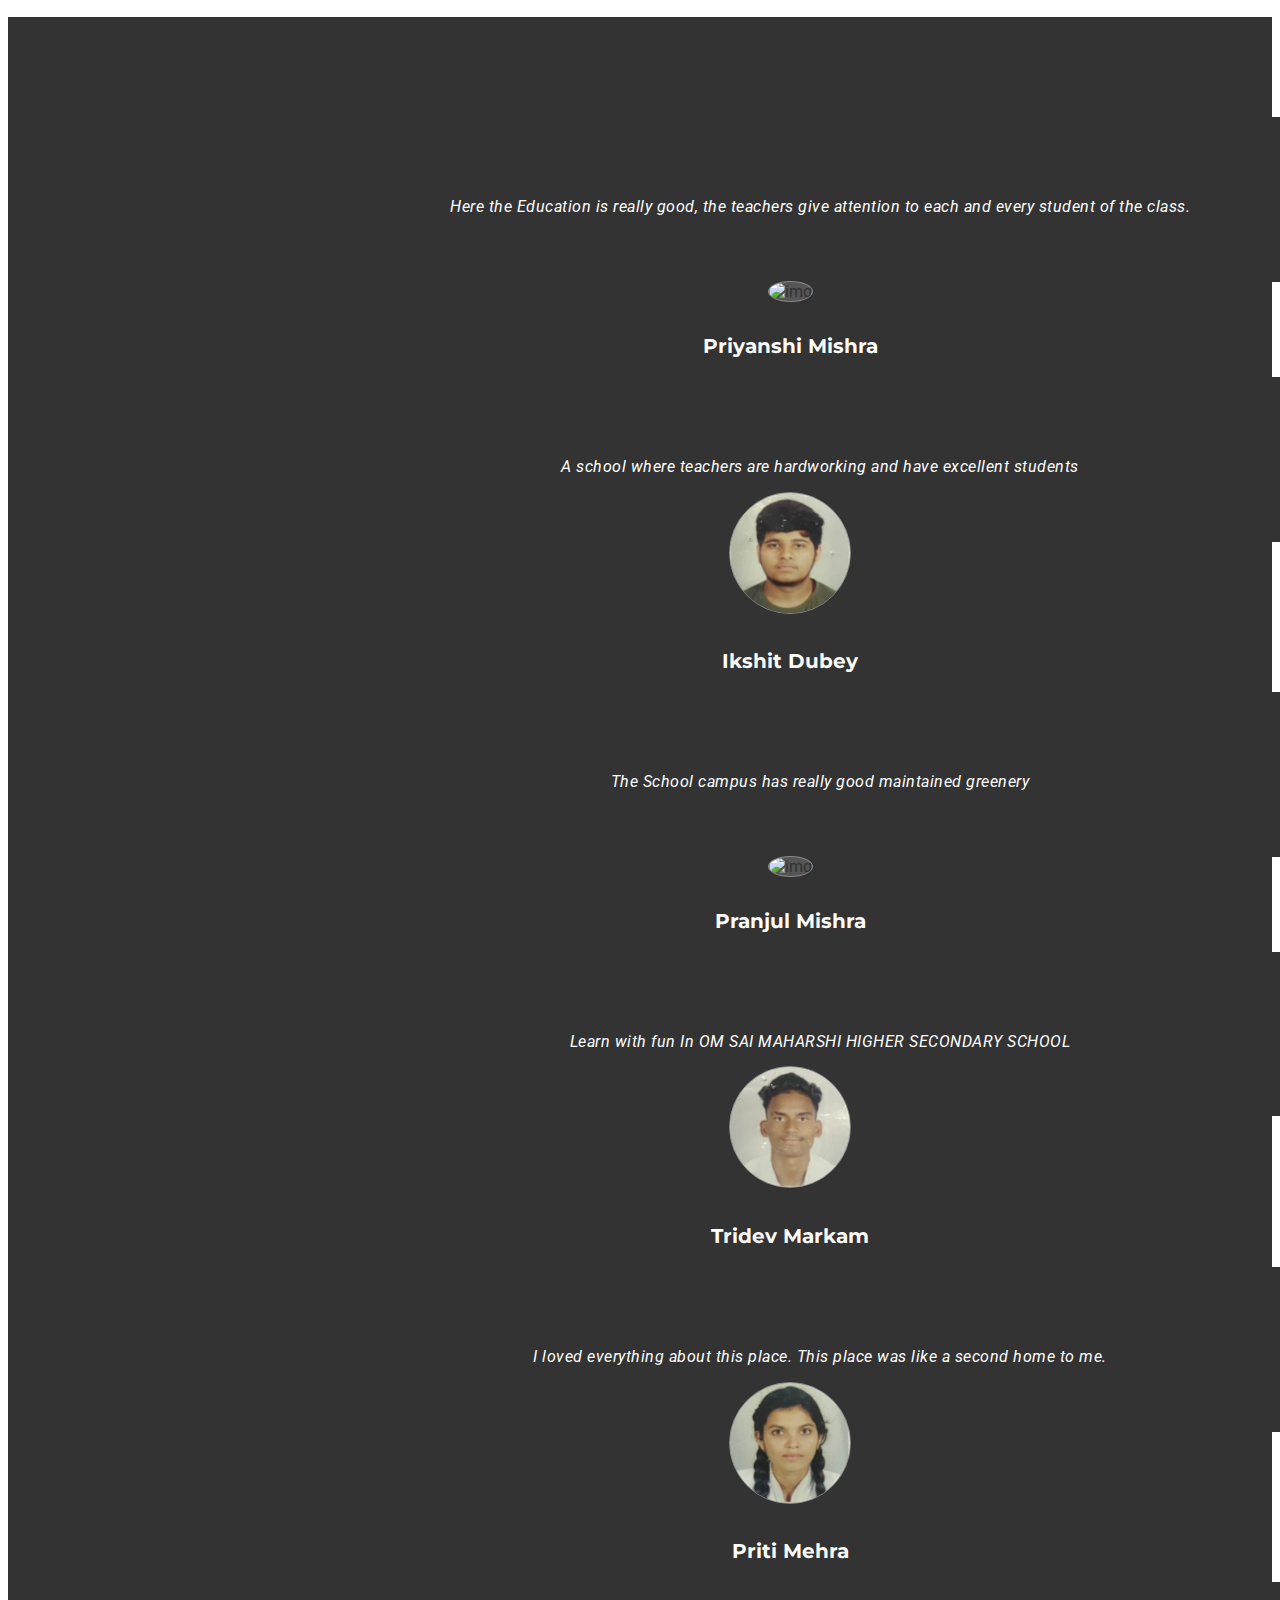
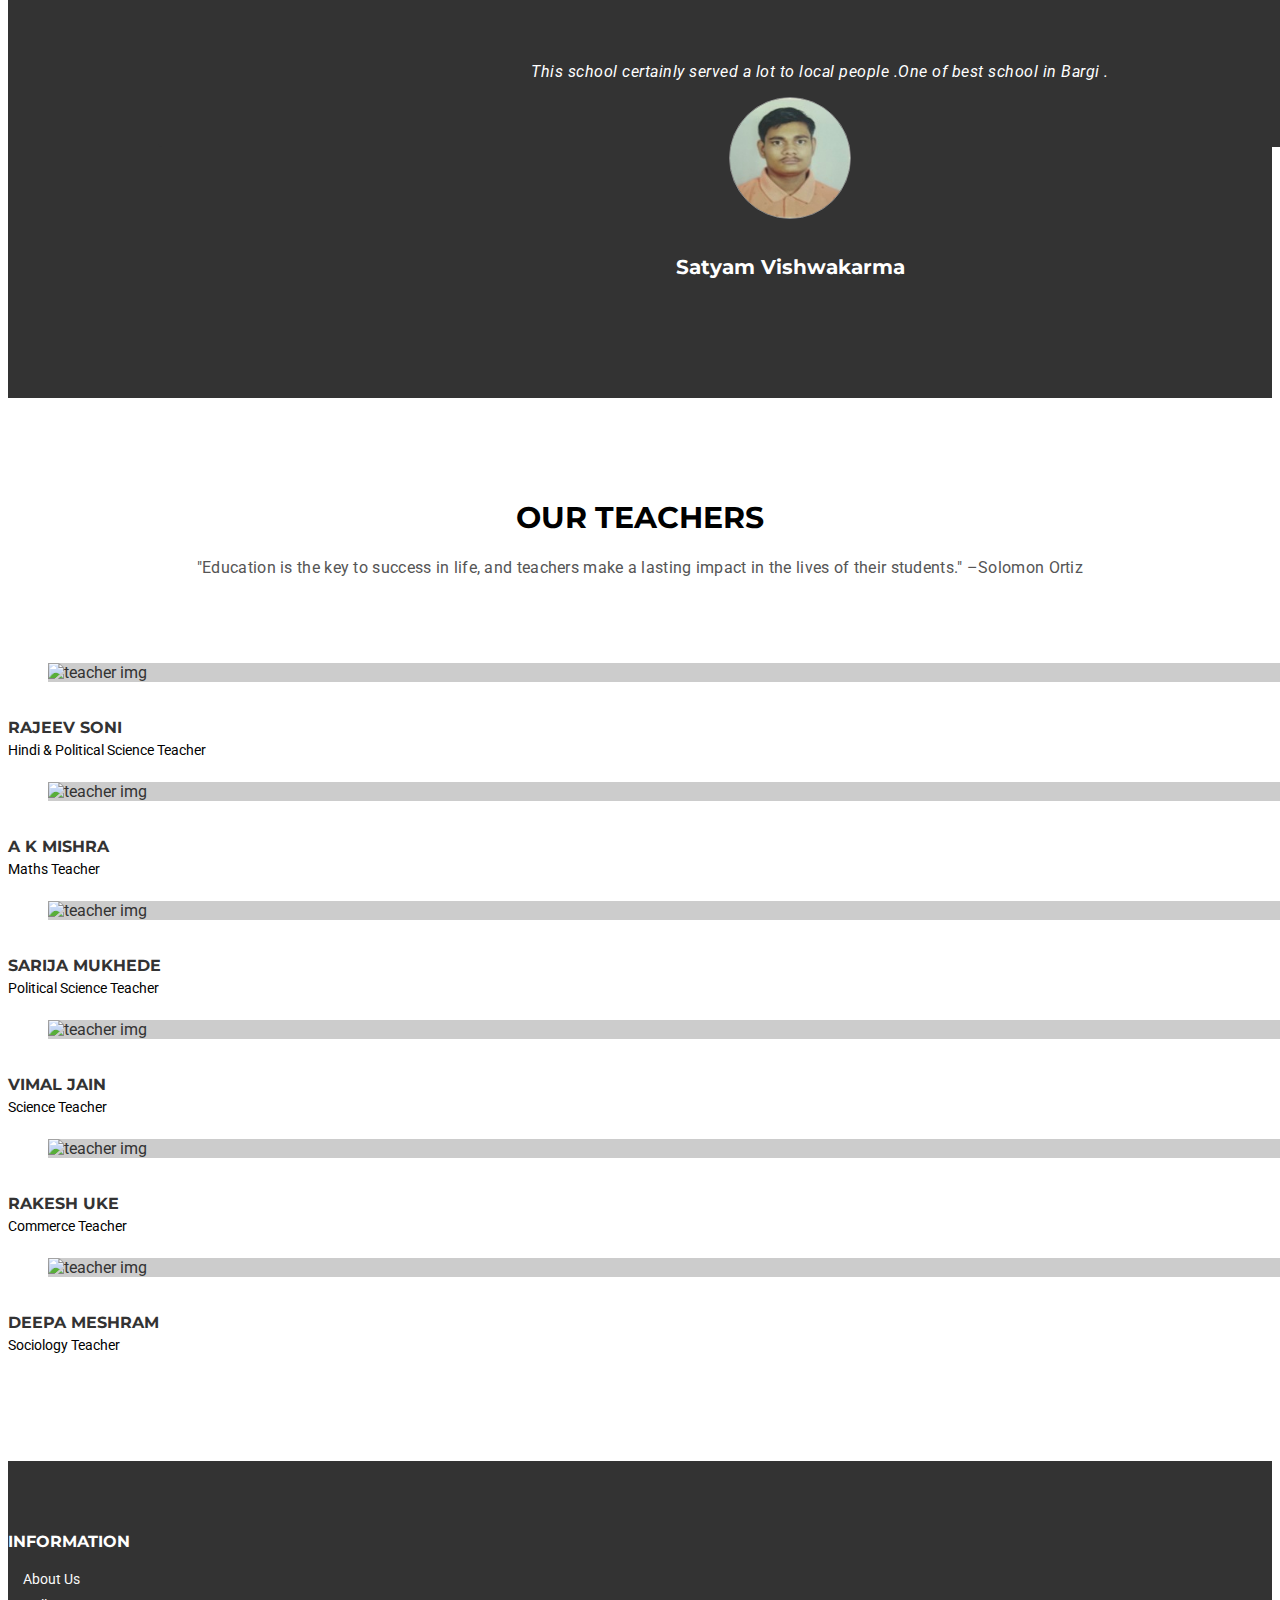
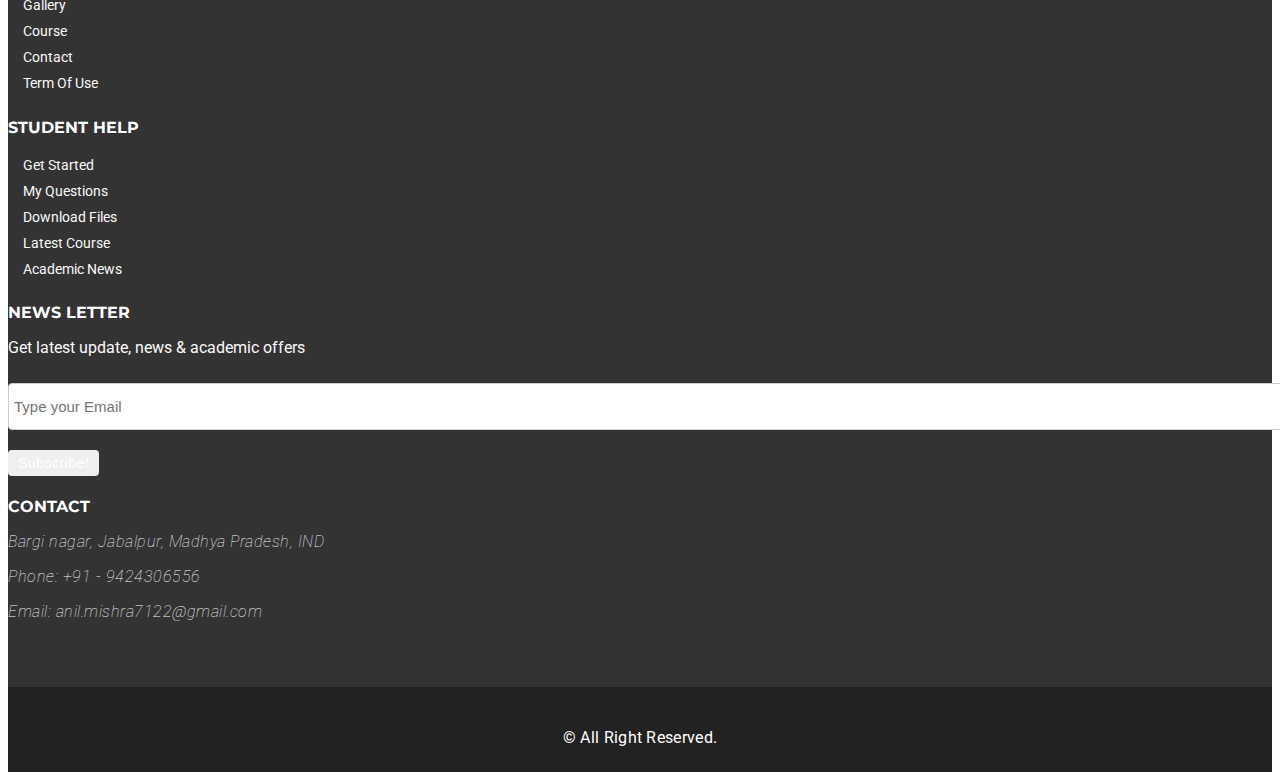
==== commit b1e45d23: "update" ====
--- a/index.html
+++ b/index.html
@@ -53,7 +53,7 @@
                   </div>
                   <div class="mu-top-phone">
                     <i class="fa fa-phone"></i>
-                    <span>(+91) 9424306556</span>
+                    <span>+91 - 9424306556</span>
                   </div>
                 </div>
               </div>
@@ -244,8 +244,9 @@
                     <h2>About Us</h2>              
                   </div>
                   <!-- End Title -->
-                  <p>Om Sai Maharshi Higher Secondary school is an sovereign English medium school established & administered by Mr. Anil Mishra and affiliated with Madhya Pradesh Board of Secondary Education, Bhopal. Om Sai Maharshi Higher Secondary school was established in the year 2000 and is located in Bargi Nagar, Jabalpur, Madhya Pradesh. We have classes from primary to higher secondary . 
-				  <br><br>We believe in the words of Swami Vivekananda "If the poor cannot come to education, education must go to him" so our motive is to make education reach to the poorest of poor children of this area specially the village children so that they also get an opportunity to get educated. This will provide them equal opportunity to make their place in this competitive world.</p>
+                  <p>Om Sai Maharshi Higher Secondary school is an sovereign English & Hindi medium school established & administered by Mr. Anil Mishra and affiliated with Madhya Pradesh Board of Secondary Education, Bhopal. Om Sai Maharshi Higher Secondary school was established in the year 2000 and is located in Bargi Nagar, Jabalpur, Madhya Pradesh. We have classes from primary to higher secondary . 
+				  <br><br>We believe in the words of Swami Vivekananda "If the poor cannot come to education, education must go to him" so our motive is to make education reach to the poorest of poor children of this area specially the village children so that they also get an opportunity to get educated. This will provide them equal opportunity to make their place in this competitive world.</p><br>
+				  Run by Om Sai Maharshi Shiksha Samiti.
                  
                  
                 </div>
@@ -526,6 +527,22 @@
                 </div>
               </div>
               <!-- end testimonial single item -->
+			   <!-- start testimonial single item -->
+              <div class="mu-testimonial-item">
+                <div class="mu-testimonial-quote">
+                  <blockquote>
+                    <p>A school where teachers are hardworking and have excellent students</p>
+                  </blockquote>
+                </div>
+                <div class="mu-testimonial-img">
+                  <img src="assets/img/testimonial-2.png" alt="img">
+                </div>
+                <div class="mu-testimonial-info">
+                  <h4>Ikshit Dubey</h4>
+                  <span>Happy Student</span>
+                </div>
+              </div>
+              <!-- end testimonial single item -->
               <!-- start testimonial single item -->
               <div class="mu-testimonial-item">
                 <div class="mu-testimonial-quote">
@@ -538,6 +555,54 @@
                 </div>
                 <div class="mu-testimonial-info">
                   <h4>Pranjul Mishra</h4>
+                  <span>Happy Student</span>
+                </div>
+              </div>
+              <!-- end testimonial single item -->
+			     <!-- start testimonial single item -->
+              <div class="mu-testimonial-item">
+                <div class="mu-testimonial-quote">
+                  <blockquote>
+                    <p>Learn with fun In OM SAI MAHARSHI HIGHER SECONDARY SCHOOL</p>
+                  </blockquote>
+                </div>
+                <div class="mu-testimonial-img">
+                  <img src="assets/img/testimonial-4.png" alt="img">
+                </div>
+                <div class="mu-testimonial-info">
+                  <h4>Tridev Markam</h4>
+                  <span>Happy Student</span>
+                </div>
+              </div>
+              <!-- end testimonial single item -->
+			     <!-- start testimonial single item -->
+            <div class="mu-testimonial-item">
+                <div class="mu-testimonial-quote">
+                  <blockquote>
+                    <p>I loved everything about this place. This place was like a second home to me. </p>
+                  </blockquote>
+                </div>
+                <div class="mu-testimonial-img">
+                  <img src="assets/img/testimonial-5.png" alt="img">
+                </div>
+                <div class="mu-testimonial-info">
+                  <h4>Priti Mehra</h4>
+                  <span>Happy Student</span>
+                </div>
+              </div>
+              <!-- end testimonial single item -->
+			     <!-- start testimonial single item -->
+              <div class="mu-testimonial-item">
+                <div class="mu-testimonial-quote">
+                  <blockquote>
+                    <p>This school certainly served a lot to local people .One of best school in Bargi .</p>
+                  </blockquote>
+                </div>
+                <div class="mu-testimonial-img">
+                  <img src="assets/img/testimonial-6.png" alt="img">
+                </div>
+                <div class="mu-testimonial-info">
+                  <h4>Satyam Vishwakarma</h4>
                   <span>Happy Student</span>
                 </div>
               </div>
@@ -815,7 +880,7 @@
                 <h4>Contact</h4>
                 <address>
                   <p>Bargi nagar, Jabalpur, Madhya Pradesh, IND</p>
-                  <p>Phone: (+91) 9424306556 </p>
+                  <p>Phone: +91 - 9424306556 </p>
                   <!--<p>Website: www.markups.io</p>-->
                   <p>Email: anil.mishra7122@gmail.com</p>
                 </address>
--- a/assets/css/style.css
+++ b/assets/css/style.css
@@ -0,0 +1,2467 @@
+
+
+/* BASE - Base tyles, Variables, Mixins, etc. */
+body {
+  background-color: #ffffff;
+  font-family: "Roboto", sans-serif;
+  color: #333333;
+  font-size: 16px;
+  overflow-x: hidden;
+}
+
+.no-padding {
+  padding: 0;
+}
+
+.no-border {
+  border: none;
+}
+
+/* MODULES - Individual site components */
+ul {
+  padding: 0;
+  margin: 0;
+  list-style: none;
+}
+
+a {
+  text-decoration: none;
+  color: #333333;
+}
+
+a:hover,
+a:focus {
+  outline: none;
+  text-decoration: none;
+}
+
+h1, h2, h3, h4, h5, h6 {
+  font-family: "Montserrat", sans-serif;
+}
+
+h2 {
+  font-size: 30px;
+  font-weight: 700;
+  line-height: 40px;
+  margin: 0;
+}
+
+img {
+  border: none;
+}
+
+.mu-read-more-btn {
+  border: 1px solid #fff;
+  color: #fff;
+  display: inline-block;
+  margin-top: 10px;
+  padding: 10px 20px;
+  text-transform: uppercase;
+  -webkit-transition: all 0.5s;
+  -moz-transition: all 0.5s;
+  -ms-transition: all 0.5s;
+  -o-transition: all 0.5s;
+  transition: all 0.5s;
+}
+.mu-read-more-btn:hover, .mu-read-more-btn:focus {
+  color: #fff;
+}
+
+.mu-post-btn {
+  background-color: transparent;
+  border: 1px solid #ccc;
+  display: inline-block;
+  font-size: 16px;
+  padding: 10px 18px;
+  -webkit-transition: all 0.5s;
+  -moz-transition: all 0.5s;
+  -ms-transition: all 0.5s;
+  -o-transition: all 0.5s;
+  transition: all 0.5s;
+}
+.mu-post-btn:hover, .mu-post-btn:focus {
+  color: #fff;
+}
+
+/* LAYOUTS - Page layout styles */
+/*==================
+ HEADER SECTION
+====================*/
+#mu-header {
+  background-color: #f8f8f8;
+  display: inline;
+  float: left;
+  width: 100%;
+}
+#mu-header .mu-header-area {
+  display: inline;
+  float: left;
+  padding: 10px 0;
+  width: 100%;
+}
+#mu-header .mu-header-area .mu-header-top-left {
+  display: inline;
+  float: left;
+  width: 100%;
+}
+#mu-header .mu-header-area .mu-header-top-left .mu-top-email {
+  display: inline;
+  float: left;
+  font-size: 14px;
+}
+#mu-header .mu-header-area .mu-header-top-left .mu-top-email i {
+  margin-right: 5px;
+}
+#mu-header .mu-header-area .mu-header-top-left .mu-top-phone {
+  border-left: 1px solid #ddd;
+  display: inline;
+  font-size: 14px;
+  float: left;
+  margin-left: 15px;
+  padding-left: 15px;
+}
+#mu-header .mu-header-area .mu-header-top-left .mu-top-phone i {
+  margin-right: 5px;
+}
+#mu-header .mu-header-area .mu-header-top-right {
+  display: inline;
+  float: left;
+  text-align: right;
+  width: 100%;
+}
+#mu-header .mu-header-area .mu-header-top-right .mu-top-social-nav {
+  display: inline-block;
+}
+#mu-header .mu-header-area .mu-header-top-right .mu-top-social-nav li {
+  display: inline-block;
+}
+#mu-header .mu-header-area .mu-header-top-right .mu-top-social-nav li a {
+  display: inline-block;
+  font-size: 14px;
+  padding: 0 8px;
+  -webkit-transition: all 0.5s;
+  -moz-transition: all 0.5s;
+  -ms-transition: all 0.5s;
+  -o-transition: all 0.5s;
+  transition: all 0.5s;
+}
+
+/*==================
+ NAVBAR SECTION
+====================*/
+#mu-menu {
+  display: inline;
+  float: left;
+  width: 100%;
+}
+#mu-menu .navbar-header .navbar-brand {
+  color: #333;
+  font-family: "Montserrat", sans-serif;
+  font-size: 26px;
+  font-weight: bold;
+  text-transform: uppercase;
+  padding-top: 20px;
+  letter-spacing: 0.5px;
+}
+#mu-menu .navbar-header .navbar-brand i {
+  font-size: 35px;
+}
+#mu-menu .navbar-header .navbar-brand span {
+  margin-left: 4px;
+}
+#mu-menu .navbar-default {
+  background-color: #fff;
+  border-radius: 0;
+  border-left: none;
+  border-right: none;
+  margin-bottom: 0px;
+}
+#mu-menu .navbar-default .navbar-nav li > a {
+  border-bottom: 2px solid transparent;
+  padding-bottom: 25px;
+  padding-top: 25px;
+  margin-bottom: -1px;
+  -webkit-transition: all 0.5s;
+  -moz-transition: all 0.5s;
+  -ms-transition: all 0.5s;
+  -o-transition: all 0.5s;
+  transition: all 0.5s;
+}
+#mu-menu .navbar-default .navbar-nav li #mu-search-icon:hover, #mu-menu .navbar-default .navbar-nav li #mu-search-icon:focus {
+  border: none;
+}
+#mu-menu .navbar-default .navbar-nav li .dropdown-menu {
+  border-radius: 0px;
+}
+#mu-menu .navbar-default .navbar-nav li .dropdown-menu li a {
+  color: #333333;
+  padding-top: 10px;
+  padding-bottom: 10px;
+}
+#mu-menu .navbar-default .navbar-nav li .dropdown-menu li a:hover, #mu-menu .navbar-default .navbar-nav li .dropdown-menu li a:focus {
+  color: #fff;
+}
+#mu-menu .navbar-default .navbar-nav .open a:hover, #mu-menu .navbar-default .navbar-nav .open a:focus {
+  color: #fff;
+}
+
+/* ALL SECTION */
+/*scrol to top*/
+.scrollToTop {
+  border-radius: 4px;
+  bottom: 60px;
+  color: #fff;
+  display: none;
+  font-size: 30px;
+  line-height: 50px;
+  height: 50px;
+  font-family: "Montserrat", sans-serif;
+  padding: 5px 0;
+  position: fixed;
+  right: 20px;
+  text-align: center;
+  text-decoration: none;
+  width: 50px;
+  z-index: 999;
+  -webkit-transition: all 0.5s ease 0s;
+  -moz-transition: all 0.5s ease 0s;
+  -ms-transition: all 0.5s ease 0s;
+  -o-transition: all 0.5s ease 0s;
+  transition: all 0.5s ease 0s;
+}
+.scrollToTop i {
+  display: block;
+}
+.scrollToTop span {
+  display: block;
+  text-transform: uppercase;
+  font-size: 14px;
+  font-weight: bold;
+}
+
+.scrollToTop:hover,
+.scrollToTop:focus {
+  color: #fff;
+}
+
+#mu-search {
+  background-color: rgba(0, 0, 0, 0.9);
+  height: 100%;
+  left: 0;
+  opacity: 1;
+  position: fixed;
+  top: 0;
+  transform: translateY(-100%) scale(0);
+  -webkit-transition: all 0.5s ease-in-out 0s;
+  -moz-transition: all 0.5s ease-in-out 0s;
+  -ms-transition: all 0.5s ease-in-out 0s;
+  -o-transition: all 0.5s ease-in-out 0s;
+  transition: all 0.5s ease-in-out 0s;
+  width: 100%;
+  z-index: 99999;
+}
+#mu-search .mu-search-area {
+  display: inline;
+  float: left;
+  width: 100%;
+  padding: 20% 0;
+  text-align: center;
+}
+#mu-search .mu-search-area .mu-search-close {
+  border: none;
+  color: #fff;
+  display: inline-block;
+  font-size: 25px;
+  outline: none;
+  height: 50px;
+  line-height: 50px;
+  position: absolute;
+  right: 100px;
+  text-align: center;
+  top: 50px;
+  width: 50px;
+}
+#mu-search .mu-search-area .mu-search-form input[type="search"] {
+  background: transparent none repeat scroll 0 0;
+  border: medium none;
+  color: #fff;
+  font-size: 45px;
+  font-family: "Montserrat", sans-serif;
+  height: 100px;
+  outline: medium none;
+  text-align: center;
+  width: 100%;
+}
+
+#mu-search.mu-search-open {
+  transform: translateY(0) scale(1);
+}
+
+/*==================
+ SLIDER SECTION
+====================*/
+#mu-slider {
+  display: inline;
+  float: left;
+  width: 100%;
+}
+#mu-slider .mu-slider-single {
+  display: inline;
+  float: left;
+  width: 100%;
+  position: relative;
+}
+#mu-slider .mu-slider-single .mu-slider-img {
+  display: inline;
+  float: left;
+  width: 100%;
+  height: 500px;
+}
+#mu-slider .mu-slider-single .mu-slider-img:after {
+  background-color: rgba(0, 0, 0, 0.5);
+  content: '';
+  position: absolute;
+  left: 0;
+  right: 0;
+  top: 0;
+  bottom: 0;
+}
+#mu-slider .mu-slider-single .mu-slider-img figure {
+  height: 100%;
+  width: 100%;
+}
+#mu-slider .mu-slider-single .mu-slider-img figure img {
+  width: 100%;
+  height: 100%;
+}
+#mu-slider .mu-slider-single .mu-slider-content {
+  color: #fff;
+  position: absolute;
+  left: 0;
+  right: 0;
+  top: 20%;
+  padding: 0 15%;
+  width: 100%;
+  text-align: center;
+  height: 100%;
+}
+#mu-slider .mu-slider-single .mu-slider-content h4 {
+  letter-spacing: 1px;
+  margin-bottom: 0;
+}
+#mu-slider .mu-slider-single .mu-slider-content span {
+  display: inline-block;
+  height: 1px;
+  width: 100px;
+}
+#mu-slider .mu-slider-single .mu-slider-content h2 {
+  font-size: 50px;
+  line-height: 80px;
+  margin-bottom: 10px;
+}
+#mu-slider .mu-slider-single .mu-slider-content p {
+  font-size: 18px;
+  letter-spacing: 0.5px;
+  line-height: 28px;
+}
+#mu-slider .mu-slider-single .mu-slider-content a {
+  margin-top: 25px;
+}
+#mu-slider .slick-prev,
+#mu-slider .slick-next {
+  height: 60px;
+  width: 60px;
+}
+#mu-slider .slick-prev:before,
+#mu-slider .slick-next:before {
+  color: #fff;
+  font-size: 25px;
+}
+
+/*==================
+ SERVICE SECTION
+====================*/
+#mu-service {
+  display: inline;
+  float: left;
+  margin-top: -80px;
+  width: 100%;
+}
+#mu-service .mu-service-area {
+  display: inline;
+  float: left;
+  width: 100%;
+}
+#mu-service .mu-service-area .mu-service-single {
+  background-color: #01bafd;
+  color: #fff;
+  display: inline;
+  float: left;
+  padding: 35px 25px;
+  text-align: center;
+  width: 33.33%;
+}
+#mu-service .mu-service-area .mu-service-single:nth-child(2) {
+  background-color: #2ecc71;
+}
+#mu-service .mu-service-area .mu-service-single:nth-child(3) {
+  background-color: #45a0de;
+}
+#mu-service .mu-service-area .mu-service-single span {
+  font-size: 30px;
+}
+#mu-service .mu-service-area .mu-service-single h3 {
+  font-size: 25px;
+}
+#mu-service .mu-service-area .mu-service-single p {
+  font-weight: lighter;
+}
+
+/*==================
+ ABOUT SECTION
+====================*/
+#mu-about-us {
+  display: inline;
+  float: left;
+  width: 100%;
+  padding: 100px 0;
+}
+#mu-about-us .mu-about-us-area {
+  display: inline;
+  float: left;
+  width: 100%;
+}
+#mu-about-us .mu-about-us-area .mu-about-us-left {
+  display: inline;
+  float: left;
+  width: 100%;
+}
+#mu-about-us .mu-about-us-area .mu-about-us-left h2 {
+  font-size: 40px;
+  margin-bottom: 20px;
+  text-align: left;
+}
+#mu-about-us .mu-about-us-area .mu-about-us-left ul {
+  margin-left: 25px;
+  margin-bottom: 15px;
+}
+#mu-about-us .mu-about-us-area .mu-about-us-left ul li {
+  line-height: 30px;
+  list-style: circle;
+}
+#mu-about-us .mu-about-us-area .mu-about-us-right {
+  display: inline;
+  float: left;
+  width: 100%;
+  display: block;
+  width: 100%;
+  
+}
+#mu-about-us .mu-about-us-area .mu-about-us-right a {
+  display: block;
+  width: 100%;
+  position: relative;
+}
+#mu-about-us .mu-about-us-area .mu-about-us-right a img {
+  width: 100%;
+}
+#mu-about-us .mu-about-us-area .mu-about-us-right a:after {
+  background-color: rgba(0, 0, 0, 0.8);
+  bottom: 0;
+  color: #ddd;
+  content: '\f04b';
+  font-family: fontAwesome;
+  font-size: 50px;
+  left: 0;
+  padding-top: 27%;
+  position: absolute;
+  right: 0;
+  text-align: center;
+  top: 0;
+}
+
+/*==== about us dynamic video player ====*/
+#about-video-popup {
+  background-color: rgba(0, 0, 0, 0.9);
+  position: fixed;
+  left: 0;
+  top: 0;
+  right: 0;
+  text-align: center;
+  bottom: 0;
+  z-index: 99999;
+}
+#about-video-popup span {
+  color: #fff;
+  cursor: pointer;
+  float: right;
+  font-size: 30px;
+  margin-right: 50px;
+  margin-top: 50px;
+}
+#about-video-popup iframe {
+  background: url(../img/loader.gif) center center no-repeat;
+  margin: 10% auto;
+  width: 650px;
+  height: 450px;
+}
+
+.mu-title {
+  display: inline;
+  float: left;
+  text-align: center;
+  width: 100%;
+}
+.mu-title h2 {
+  color: #000;
+  margin-bottom: 10px;
+  text-transform: uppercase;
+}
+.mu-title p {
+  color: #555;
+  letter-spacing: 0.3px;
+  line-height: 1.7;
+  padding: 0 120px;
+}
+
+/*==================
+ ABOUT US COUNTER SECTION
+====================*/
+#mu-abtus-counter {
+  background-image: url("../img/counter-bg.jpg");
+  background-repeat: no-repeat;
+  background-size: 100%;
+  display: inline;
+  float: left;
+  padding: 100px 0;
+  width: 100%;
+}
+#mu-abtus-counter .mu-abtus-counter-area {
+  display: inline;
+  float: left;
+  width: 100%;
+}
+#mu-abtus-counter .mu-abtus-counter-area .mu-abtus-counter-single {
+  border-right: 2px solid #888;
+  display: inline;
+  float: left;
+  text-align: center;
+  width: 100%;
+}
+#mu-abtus-counter .mu-abtus-counter-area .mu-abtus-counter-single span {
+  color: #fff;
+  display: inline-block;
+  font-size: 50px;
+}
+#mu-abtus-counter .mu-abtus-counter-area .mu-abtus-counter-single h4 {
+  color: #fff;
+  font-size: 40px;
+  font-weight: bold;
+  margin-bottom: 5px;
+  margin-top: 20px;
+}
+#mu-abtus-counter .mu-abtus-counter-area .mu-abtus-counter-single p {
+  color: #fff;
+  font-size: 18px;
+  text-transform: uppercase;
+}
+#mu-abtus-counter .mu-abtus-counter-area .no-border {
+  border: none;
+}
+
+/*==================
+ FEATURES SECTION
+====================*/
+#mu-features {
+  display: inline;
+  float: left;
+  padding: 100px 0;
+  width: 100%;
+}
+#mu-features .mu-features-area {
+  display: inline;
+  float: left;
+  width: 100%;
+}
+#mu-features .mu-features-area .mu-features-content {
+  display: inline;
+  float: left;
+  margin-top: 50px;
+  width: 100%;
+}
+#mu-features .mu-features-area .mu-features-content .mu-single-feature {
+  display: inline;
+  float: left;
+  margin-bottom: 30px;
+  margin-top: 30px;
+  padding: 0 10px;
+  width: 100%;
+}
+#mu-features .mu-features-area .mu-features-content .mu-single-feature span {
+  font-size: 25px;
+  padding: 10px 15px;
+}
+#mu-features .mu-features-area .mu-features-content .mu-single-feature h4 {
+  margin-bottom: 15px;
+  margin-top: 15px;
+  padding-bottom: 10px;
+  position: relative;
+}
+#mu-features .mu-features-area .mu-features-content .mu-single-feature h4:after {
+  background-color: #333;
+  content: '';
+  left: 0;
+  right: 0;
+  bottom: 0;
+  height: 2px;
+  width: 70px;
+  position: absolute;
+}
+#mu-features .mu-features-area .mu-features-content .mu-single-feature p {
+  font-size: 15px;
+  letter-spacing: 0.3px;
+  line-height: 1.7;
+}
+#mu-features .mu-features-area .mu-features-content .mu-single-feature a {
+  border: 1px solid #888;
+  display: inline-block;
+  font-size: 14px;
+  margin-top: 10px;
+  padding: 5px 10px;
+  text-transform: uppercase;
+  -webkit-transition: all 0.5s;
+  -moz-transition: all 0.5s;
+  -ms-transition: all 0.5s;
+  -o-transition: all 0.5s;
+  transition: all 0.5s;
+}
+
+/*==================
+ LATEST COURSES SECTION
+====================*/
+#mu-latest-courses {
+  background-color: #333;
+  display: inline;
+  float: left;
+  padding: 100px 0;
+  width: 100%;
+}
+#mu-latest-courses .mu-latest-courses-area {
+  display: inline;
+  float: left;
+  width: 100%;
+}
+#mu-latest-courses .mu-latest-courses-area .mu-title h2 {
+  color: #fff;
+}
+#mu-latest-courses .mu-latest-courses-area .mu-title p {
+  color: #fff;
+}
+#mu-latest-courses .mu-latest-courses-area .mu-latest-courses-content {
+  display: inline;
+  float: left;
+  margin-top: 50px;
+  width: 100%;
+}
+#mu-latest-courses .mu-latest-courses-area .mu-latest-courses-content .slick-slide {
+  outline: none;
+}
+#mu-latest-courses .mu-latest-courses-area .mu-latest-courses-content .slick-dots li {
+  background-color: #fff;
+  border-radius: 4px;
+  height: 8px;
+  width: 20px;
+}
+#mu-latest-courses .mu-latest-courses-area .mu-latest-courses-content .slick-dots li button {
+  display: none;
+}
+
+.mu-latest-course-single {
+  background-color: #fff;
+  display: inline;
+  float: left;
+  width: 100%;
+}
+.mu-latest-course-single .mu-latest-course-img {
+  display: inline;
+  float: left;
+  width: 100%;
+}
+.mu-latest-course-single .mu-latest-course-img a {
+  display: block;
+}
+.mu-latest-course-single .mu-latest-course-img a img {
+  width: 100%;
+}
+.mu-latest-course-single .mu-latest-course-img .mu-latest-course-imgcaption {
+  background-color: #f8f8f8;
+  display: inline;
+  float: left;
+  padding: 10px 15px;
+  width: 100%;
+}
+.mu-latest-course-single .mu-latest-course-img .mu-latest-course-imgcaption a {
+  display: inline-block;
+  float: left;
+  -webkit-transition: all 0.5s;
+  -moz-transition: all 0.5s;
+  -ms-transition: all 0.5s;
+  -o-transition: all 0.5s;
+  transition: all 0.5s;
+}
+.mu-latest-course-single .mu-latest-course-img .mu-latest-course-imgcaption span {
+  float: right;
+}
+.mu-latest-course-single .mu-latest-course-img .mu-latest-course-imgcaption span i {
+  margin-right: 5px;
+}
+.mu-latest-course-single .mu-latest-course-single-content {
+  display: inline;
+  float: left;
+  width: 100%;
+  padding: 15px;
+}
+.mu-latest-course-single .mu-latest-course-single-content h4 {
+  color: #333;
+  line-height: 1.4;
+}
+.mu-latest-course-single .mu-latest-course-single-content h4 a {
+  color: #333;
+  -webkit-transition: all 0.5s;
+  -moz-transition: all 0.5s;
+  -ms-transition: all 0.5s;
+  -o-transition: all 0.5s;
+  transition: all 0.5s;
+}
+.mu-latest-course-single .mu-latest-course-single-content p {
+  font-size: 14px;
+  letter-spacing: 0.3px;
+  line-height: 1.7;
+}
+.mu-latest-course-single .mu-latest-course-single-content .mu-latest-course-single-contbottom {
+  border-top: 1px solid #ccc;
+  display: inline;
+  float: left;
+  margin-top: 15px;
+  padding-top: 15px;
+  width: 100%;
+}
+.mu-latest-course-single .mu-latest-course-single-content .mu-latest-course-single-contbottom .mu-course-details {
+  display: inline-block;
+  float: left;
+  -webkit-transition: all 0.5s;
+  -moz-transition: all 0.5s;
+  -ms-transition: all 0.5s;
+  -o-transition: all 0.5s;
+  transition: all 0.5s;
+}
+.mu-latest-course-single .mu-latest-course-single-content .mu-latest-course-single-contbottom .mu-course-details:hover, .mu-latest-course-single .mu-latest-course-single-content .mu-latest-course-single-contbottom .mu-course-details:focus {
+  color: #333;
+}
+.mu-latest-course-single .mu-latest-course-single-content .mu-latest-course-single-contbottom .mu-course-price {
+  display: inline-block;
+  float: right;
+}
+
+/*==================
+ TEACHER SECTION
+====================*/
+#mu-our-teacher {
+  display: inline;
+  float: left;
+  padding: 100px 0;
+  width: 100%;
+}
+#mu-our-teacher .mu-our-teacher-area {
+  display: inline;
+  float: left;
+  width: 100%;
+}
+#mu-our-teacher .mu-our-teacher-area .mu-our-teacher-content {
+  display: inline;
+  float: left;
+  margin-top: 50px;
+  width: 100%;
+}
+#mu-our-teacher .mu-our-teacher-area .mu-our-teacher-content .mu-our-teacher-single {
+  display: inline;
+  float: left;
+  width: 100%;
+}
+#mu-our-teacher .mu-our-teacher-area .mu-our-teacher-content .mu-our-teacher-single:hover .mu-our-teacher-img .mu-our-teacher-social {
+  opacity: 1;
+}
+#mu-our-teacher .mu-our-teacher-area .mu-our-teacher-content .mu-our-teacher-single:hover .mu-our-teacher-img .mu-our-teacher-social a {
+  -moz-transform: translateY(0%);
+  -o-transform: translateY(0%);
+  -ms-transform: translateY(0%);
+  -webkit-transform: translateY(0%);
+  transform: translateY(0%);
+}
+#mu-our-teacher .mu-our-teacher-area .mu-our-teacher-content .mu-our-teacher-single .mu-our-teacher-img {
+  background-color: #ccc;
+  display: inline;
+  position: relative;
+  float: left;
+  width: 100%;
+}
+#mu-our-teacher .mu-our-teacher-area .mu-our-teacher-content .mu-our-teacher-single .mu-our-teacher-img img {
+  width: 100%;
+}
+#mu-our-teacher .mu-our-teacher-area .mu-our-teacher-content .mu-our-teacher-single .mu-our-teacher-img .mu-our-teacher-social {
+  bottom: 0;
+  left: 0;
+  opacity: 0;
+  overflow: hidden;
+  padding-top: 43.5%;
+  position: absolute;
+  right: 0;
+  text-align: center;
+  top: 0;
+  -webkit-transition: all 0.5s;
+  -moz-transition: all 0.5s;
+  -ms-transition: all 0.5s;
+  -o-transition: all 0.5s;
+  transition: all 0.5s;
+}
+#mu-our-teacher .mu-our-teacher-area .mu-our-teacher-content .mu-our-teacher-single .mu-our-teacher-img .mu-our-teacher-social a {
+  border: 2px solid #fff;
+  color: #fff;
+  display: inline-block;
+  font-size: 18px;
+  height: 40px;
+  line-height: 40px;
+  margin: 0 5px;
+  width: 40px;
+  -moz-transform: translateY(-1000%);
+  -o-transform: translateY(-1000%);
+  -ms-transform: translateY(-1000%);
+  -webkit-transform: translateY(-1000%);
+  transform: translateY(-1000%);
+  -webkit-transition: all 0.5s;
+  -moz-transition: all 0.5s;
+  -ms-transition: all 0.5s;
+  -o-transition: all 0.5s;
+  transition: all 0.5s;
+}
+#mu-our-teacher .mu-our-teacher-area .mu-our-teacher-content .mu-our-teacher-single .mu-our-teacher-img .mu-our-teacher-social a:hover, #mu-our-teacher .mu-our-teacher-area .mu-our-teacher-content .mu-our-teacher-single .mu-our-teacher-img .mu-our-teacher-social a:focus {
+  background-color: #FFF;
+}
+#mu-our-teacher .mu-our-teacher-area .mu-our-teacher-content .mu-our-teacher-single .mu-ourteacher-single-content {
+  display: inline;
+  float: left;
+  width: 100%;
+}
+#mu-our-teacher .mu-our-teacher-area .mu-our-teacher-content .mu-our-teacher-single .mu-ourteacher-single-content h4 {
+  margin-bottom: 0;
+  margin-top: 20px;
+  text-transform: uppercase;
+}
+#mu-our-teacher .mu-our-teacher-area .mu-our-teacher-content .mu-our-teacher-single .mu-ourteacher-single-content span {
+  color: #000;
+  display: block;
+  font-size: 14px;
+  margin-bottom: 8px;
+  margin-top: 5px;
+}
+#mu-our-teacher .mu-our-teacher-area .mu-our-teacher-content .mu-our-teacher-single .mu-ourteacher-single-content p {
+  font-size: 15px;
+}
+
+/*==================
+ TESTIMONIAL SECTION
+====================*/
+#mu-testimonial {
+  background-attachment: fixed;
+  background-image: url("../img/testimonial-bg.jpg");
+  background-position: center center;
+  background-size: cover;
+  display: inline;
+  float: left;
+  padding: 100px 0;
+  position: relative;
+  width: 100%;
+  z-index: 10;
+}
+#mu-testimonial:after {
+  background-color: rgba(0, 0, 0, 0.8);
+  content: '';
+  position: absolute;
+  left: 0;
+  top: 0;
+  bottom: 0;
+  right: 0;
+}
+#mu-testimonial .mu-testimonial-area {
+  display: inline;
+  float: left;
+  padding: 0 150px;
+  position: relative;
+  width: 100%;
+  z-index: 99;
+}
+#mu-testimonial .mu-testimonial-area .mu-testimonial-content {
+  display: inline;
+  float: left;
+  width: 100%;
+}
+#mu-testimonial .mu-testimonial-area .mu-testimonial-content .mu-testimonial-item {
+  display: inline;
+  float: left;
+  width: 100%;
+  outline: none;
+}
+#mu-testimonial .mu-testimonial-area .mu-testimonial-content .mu-testimonial-item .mu-testimonial-quote {
+  background-color: #333;
+  border-radius: 4px;
+  display: inline;
+  float: left;
+  padding: 60px 30px;
+  width: 100%;
+}
+#mu-testimonial .mu-testimonial-area .mu-testimonial-content .mu-testimonial-item .mu-testimonial-quote blockquote {
+  border: none;
+  text-align: center;
+  margin-bottom: 0;
+  position: relative;
+}
+#mu-testimonial .mu-testimonial-area .mu-testimonial-content .mu-testimonial-item .mu-testimonial-quote blockquote:before {
+  content: '\f10d';
+  color: #fff;
+  font-family: fontAwesome;
+  font-style: italic;
+  left: 2%;
+  position: absolute;
+  top: 0;
+}
+#mu-testimonial .mu-testimonial-area .mu-testimonial-content .mu-testimonial-item .mu-testimonial-quote blockquote p {
+  color: #fff;
+  font-size: 16px;
+  font-style: italic;
+  letter-spacing: 0.5px;
+  line-height: 1.8;
+  margin-bottom: 0;
+}
+#mu-testimonial .mu-testimonial-area .mu-testimonial-content .mu-testimonial-item .mu-testimonial-img {
+  display: inline;
+  float: left;
+  width: 100%;
+  text-align: center;
+}
+#mu-testimonial .mu-testimonial-area .mu-testimonial-content .mu-testimonial-item .mu-testimonial-img img {
+  background-color: #555;
+  border: 1px solid #888;
+  border-radius: 50%;
+  margin: -50px auto 5px;
+  padding: 0;
+  width: 120px;
+}
+#mu-testimonial .mu-testimonial-area .mu-testimonial-content .mu-testimonial-item .mu-testimonial-info {
+  display: inline;
+  float: left;
+  width: 100%;
+  text-align: center;
+}
+#mu-testimonial .mu-testimonial-area .mu-testimonial-content .mu-testimonial-item .mu-testimonial-info h4 {
+  color: #fff;
+  font-size: 20px;
+  margin-bottom: 0px;
+}
+#mu-testimonial .mu-testimonial-area .mu-testimonial-content .mu-testimonial-item .mu-testimonial-info span {
+  font-size: 14px;
+  letter-spacing: 0.3px;
+}
+#mu-testimonial .mu-testimonial-area .mu-testimonial-content .slick-dots li {
+  background-color: #fff;
+  height: 8px;
+  width: 20px;
+}
+#mu-testimonial .mu-testimonial-area .mu-testimonial-content .slick-dots li button {
+  display: none;
+}
+
+/*==================
+ FROM BLOG SECTION
+====================*/
+#mu-from-blog {
+  display: inline;
+  float: left;
+  padding: 100px 0;
+  width: 100%;
+}
+#mu-from-blog .mu-from-blog-area {
+  display: inline;
+  float: left;
+  width: 100%;
+}
+#mu-from-blog .mu-from-blog-area .mu-from-blog-content {
+  display: inline;
+  float: left;
+  margin-top: 50px;
+  width: 100%;
+}
+
+.mu-blog-single-item {
+  display: inline;
+  float: left;
+  width: 100%;
+}
+.mu-blog-single-item .mu-blog-single-img {
+  display: inline;
+  float: left;
+  width: 100%;
+}
+.mu-blog-single-item .mu-blog-single-img a {
+  display: block;
+}
+.mu-blog-single-item .mu-blog-single-img a img {
+  width: 100%;
+}
+.mu-blog-single-item .mu-blog-single-img .mu-blog-caption {
+  display: inline;
+  float: left;
+  width: 100%;
+}
+.mu-blog-single-item .mu-blog-single-img .mu-blog-caption h3 a {
+  -webkit-transition: all 0.5s;
+  -moz-transition: all 0.5s;
+  -ms-transition: all 0.5s;
+  -o-transition: all 0.5s;
+  transition: all 0.5s;
+}
+.mu-blog-single-item .mu-blog-meta {
+  display: inline;
+  float: left;
+  margin-bottom: 15px;
+  width: 100%;
+  margin-top: 5px;
+}
+.mu-blog-single-item .mu-blog-meta a {
+  display: inline-block;
+  float: left;
+  letter-spacing: 0.5px;
+  margin-right: 10px;
+  -webkit-transition: all 0.5s;
+  -moz-transition: all 0.5s;
+  -ms-transition: all 0.5s;
+  -o-transition: all 0.5s;
+  transition: all 0.5s;
+}
+.mu-blog-single-item .mu-blog-meta span {
+  display: inline-block;
+  float: left;
+}
+.mu-blog-single-item .mu-blog-meta span i {
+  margin-right: 7px;
+}
+.mu-blog-single-item .mu-blog-description {
+  display: inline;
+  float: left;
+  width: 100%;
+}
+.mu-blog-single-item .mu-blog-description p {
+  font-size: 15px;
+  letter-spacing: 0.3px;
+  line-height: 1.7;
+}
+.mu-blog-single-item .mu-blog-description a {
+  border-color: #555;
+  color: #555;
+  font-size: 14px;
+  margin-top: 15px;
+}
+.mu-blog-single-item .mu-blog-description a:hover, .mu-blog-single-item .mu-blog-description a:focus {
+  color: #fff;
+}
+
+/*==================
+ COURSES PAGE
+====================*/
+#mu-page-breadcrumb {
+  background-color: #333;
+  display: inline;
+  float: left;
+  padding: 30px 0;
+  width: 100%;
+}
+#mu-page-breadcrumb .mu-page-breadcrumb-area {
+  display: inline;
+  float: left;
+  width: 100%;
+}
+#mu-page-breadcrumb .mu-page-breadcrumb-area h2 {
+  text-align: center;
+  color: #fff;
+}
+#mu-page-breadcrumb .mu-page-breadcrumb-area .breadcrumb {
+  background-color: transparent;
+  border-radius: 0;
+  margin-bottom: 0;
+  margin-top: 10px;
+  text-align: center;
+}
+#mu-page-breadcrumb .mu-page-breadcrumb-area .breadcrumb li {
+  color: #fff;
+}
+#mu-page-breadcrumb .mu-page-breadcrumb-area .breadcrumb li a {
+  color: #fff;
+}
+
+#mu-course-content {
+  background-color: #f8f8f8;
+  display: inline;
+  float: left;
+  padding: 100px 0;
+  width: 100%;
+}
+#mu-course-content .mu-course-content-area {
+  display: inline;
+  float: left;
+  width: 100%;
+}
+#mu-course-content .mu-course-content-area .mu-course-container {
+  display: inline;
+  float: left;
+  width: 100%;
+}
+#mu-course-content .mu-course-content-area .mu-course-container .mu-latest-course-single {
+  border: 1px solid #ccc;
+  margin-bottom: 30px;
+}
+#mu-course-content .mu-course-content-area .mu-sidebar {
+  display: inline;
+  float: left;
+  width: 100%;
+}
+#mu-course-content .mu-course-content-area .mu-sidebar .mu-single-sidebar {
+  background-color: #FFF;
+  display: inline;
+  float: left;
+  margin-bottom: 25px;
+  padding: 0 10px 10px;
+  width: 100%;
+}
+#mu-course-content .mu-course-content-area .mu-sidebar .mu-single-sidebar .mu-sidebar-catg {
+  padding-left: 15px;
+}
+#mu-course-content .mu-course-content-area .mu-sidebar .mu-single-sidebar .mu-sidebar-catg li a {
+  color: #333;
+  display: inline-block;
+  font-size: 15px;
+  font-weight: normal;
+  padding: 5px 0 5px 15px;
+  position: relative;
+  text-transform: capitalize;
+  -webkit-transition: all 0.5s ease 0s;
+  -moz-transition: all 0.5s ease 0s;
+  -ms-transition: all 0.5s ease 0s;
+  -o-transition: all 0.5s ease 0s;
+  transition: all 0.5s ease 0s;
+}
+#mu-course-content .mu-course-content-area .mu-sidebar .mu-single-sidebar .mu-sidebar-catg li a:hover, #mu-course-content .mu-course-content-area .mu-sidebar .mu-single-sidebar .mu-sidebar-catg li a:focus {
+  margin-left: 5px;
+}
+#mu-course-content .mu-course-content-area .mu-sidebar .mu-single-sidebar .mu-sidebar-catg li a:before {
+  content: "\f101";
+  font-family: FontAwesome;
+  left: 0;
+  position: absolute;
+  top: 5px;
+}
+#mu-course-content .mu-course-content-area .mu-sidebar .mu-single-sidebar .mu-sidebar-popular-courses {
+  display: inline;
+  float: left;
+  margin-top: 10px;
+  width: 100%;
+}
+#mu-course-content .mu-course-content-area .mu-sidebar .mu-single-sidebar .mu-sidebar-popular-courses .media .media-left .media-object {
+  width: 70px;
+  height: 60px;
+}
+#mu-course-content .mu-course-content-area .mu-sidebar .mu-single-sidebar .mu-sidebar-popular-courses .media .media-body .media-heading {
+  font-size: 16px;
+}
+#mu-course-content .mu-course-content-area .mu-sidebar .mu-single-sidebar .mu-sidebar-popular-courses .media .media-body .media-heading a {
+  -webkit-transition: all 0.5s;
+  -moz-transition: all 0.5s;
+  -ms-transition: all 0.5s;
+  -o-transition: all 0.5s;
+  transition: all 0.5s;
+}
+#mu-course-content .mu-course-content-area .mu-sidebar .mu-single-sidebar .mu-sidebar-popular-courses .media .media-body .popular-course-price {
+  font-size: 14px;
+}
+#mu-course-content .mu-course-content-area .mu-sidebar .mu-single-sidebar .mu-sidebar-archives li a:before {
+  content: '\f0da';
+}
+#mu-course-content .mu-course-content-area .mu-sidebar .mu-single-sidebar .mu-sidebar-archives li a span {
+  margin-left: 5px;
+}
+#mu-course-content .mu-course-content-area .mu-sidebar .mu-single-sidebar .tag-cloud {
+  display: inline;
+  float: left;
+  margin-top: 5px;
+  width: 100%;
+}
+#mu-course-content .mu-course-content-area .mu-sidebar .mu-single-sidebar .tag-cloud a {
+  border-bottom: 1px solid #ccc;
+  display: inline-block;
+  font-size: 15px;
+  letter-spacing: 0.3px;
+  margin: 0 5px 10px;
+  padding: 5px;
+  -webkit-transition: all 0.5s;
+  -moz-transition: all 0.5s;
+  -ms-transition: all 0.5s;
+  -o-transition: all 0.5s;
+  transition: all 0.5s;
+}
+#mu-course-content .mu-course-content-area .mu-course-details {
+  background-color: #FFF;
+}
+#mu-course-content .mu-course-content-area .mu-course-details .mu-latest-course-single {
+  border: none;
+}
+#mu-course-content .mu-course-content-area .mu-course-details .mu-latest-course-single .mu-latest-course-imgcaption {
+  background-color: #FFF;
+}
+#mu-course-content .mu-course-content-area .mu-course-details .mu-latest-course-single .mu-latest-course-single-content h2 {
+  line-height: 1.7;
+  margin-bottom: 20px;
+}
+#mu-course-content .mu-course-content-area .mu-course-details .mu-latest-course-single .mu-latest-course-single-content h4 {
+  border-bottom: 1px solid #ccc;
+  padding-bottom: 10px;
+}
+#mu-course-content .mu-course-content-area .mu-course-details .mu-latest-course-single .mu-latest-course-single-content p {
+  font-size: 15px;
+}
+#mu-course-content .mu-course-content-area .mu-course-details .mu-latest-course-single .mu-latest-course-single-content ul {
+  margin-bottom: 30px;
+}
+#mu-course-content .mu-course-content-area .mu-course-details .mu-latest-course-single .mu-latest-course-single-content ul li {
+  margin-bottom: 10px;
+}
+#mu-course-content .mu-course-content-area .mu-course-details .mu-latest-course-single .mu-latest-course-single-content ul li span:first-child {
+  display: inline-block;
+  min-width: 150px;
+  float: left;
+}
+#mu-course-content .mu-course-content-area .mu-course-details .mu-latest-course-single .mu-latest-course-single-content .table {
+  margin-top: 10px;
+}
+
+.mu-pagination {
+  display: inline;
+  float: left;
+  width: 100%;
+}
+.mu-pagination .pagination li:first-child a {
+  border-radius: 0;
+}
+.mu-pagination .pagination li:first-child a span {
+  margin-right: 5px;
+}
+.mu-pagination .pagination li:last-child a {
+  border-radius: 0;
+}
+.mu-pagination .pagination li:last-child a span {
+  margin-left: 5px;
+}
+.mu-pagination .pagination li a {
+  color: #333;
+  margin: 0 5px;
+  -webkit-transition: all 0.5s;
+  -moz-transition: all 0.5s;
+  -ms-transition: all 0.5s;
+  -o-transition: all 0.5s;
+  transition: all 0.5s;
+}
+.mu-pagination .pagination li a:hover, .mu-pagination .pagination li a:focus {
+  color: #fff;
+}
+.mu-pagination .pagination .active a {
+  color: #fff;
+}
+
+.mu-related-item {
+  display: inline;
+  float: left;
+  margin-top: 30px;
+  width: 100%;
+}
+.mu-related-item .mu-related-item-area {
+  margin-top: 30px;
+}
+.mu-related-item .mu-related-item-area .mu-latest-course-single {
+  border: 1px solid #ccc;
+}
+.mu-related-item .mu-related-item-area .mu-blog-single-item {
+  background-color: #FFF;
+}
+.mu-related-item .mu-related-item-area .mu-blog-single-item .mu-blog-caption {
+  padding: 0 15px;
+}
+.mu-related-item .mu-related-item-area .mu-blog-single-item .mu-blog-meta {
+  padding: 0 15px;
+}
+.mu-related-item .mu-related-item-area .mu-blog-single-item .mu-blog-description {
+  padding: 0 15px 20px;
+}
+.mu-related-item .mu-related-item-area #mu-related-item-slide .slick-prev,
+.mu-related-item .mu-related-item-area #mu-related-item-slide .slick-next {
+  height: 50px;
+  width: 50px;
+}
+
+/*==================
+ BLOG PAGE
+====================*/
+.mu-blog-archive .mu-blog-single-item {
+  margin-bottom: 35px;
+}
+
+.mu-blog-single .mu-blog-single-item {
+  background-color: #FFF;
+  padding-bottom: 30px;
+}
+.mu-blog-single .mu-blog-single-item .mu-blog-caption {
+  padding: 0 15px;
+}
+.mu-blog-single .mu-blog-single-item .mu-blog-meta {
+  padding: 0 15px;
+}
+.mu-blog-single .mu-blog-single-item .mu-blog-description {
+  padding: 0 15px 30px;
+}
+.mu-blog-single .mu-blog-single-item .mu-blog-description ul {
+  padding-left: 20px;
+}
+.mu-blog-single .mu-blog-single-item .mu-blog-description ul li {
+  line-height: 1.8;
+  padding-left: 25px;
+  position: relative;
+}
+.mu-blog-single .mu-blog-single-item .mu-blog-description ul li:before {
+  content: '\f14a';
+  font-family: fontAwesome;
+  position: absolute;
+  left: 0;
+}
+.mu-blog-single .mu-blog-single-item .mu-blog-tags {
+  display: inline;
+  float: left;
+  width: 100%;
+}
+.mu-blog-single .mu-blog-single-item .mu-blog-tags .mu-news-single-tagnav {
+  display: inline-block;
+  padding: 0 15px;
+}
+.mu-blog-single .mu-blog-single-item .mu-blog-tags .mu-news-single-tagnav li {
+  display: inline-block;
+}
+.mu-blog-single .mu-blog-single-item .mu-blog-tags .mu-news-single-tagnav li:first-child {
+  font-size: 16px;
+}
+.mu-blog-single .mu-blog-single-item .mu-blog-tags .mu-news-single-tagnav li a {
+  display: inline-block;
+  padding: 5px;
+  font-size: 15px;
+  -webkit-transition: all 0.5s;
+  -moz-transition: all 0.5s;
+  -ms-transition: all 0.5s;
+  -o-transition: all 0.5s;
+  transition: all 0.5s;
+}
+.mu-blog-single .mu-blog-single-item .mu-blog-social {
+  display: inline;
+  float: left;
+  margin-top: 20px;
+  width: 100%;
+}
+.mu-blog-single .mu-blog-single-item .mu-blog-social .mu-news-social-nav {
+  display: inline-block;
+  padding: 0 15px;
+}
+.mu-blog-single .mu-blog-single-item .mu-blog-social .mu-news-social-nav li {
+  display: inline-block;
+}
+.mu-blog-single .mu-blog-single-item .mu-blog-social .mu-news-social-nav li:first-child {
+  font-size: 16px;
+}
+.mu-blog-single .mu-blog-single-item .mu-blog-social .mu-news-social-nav li a {
+  font-size: 15px;
+  border: 1px solid #ccc;
+  display: inline-block;
+  min-width: 35px;
+  text-align: center;
+  margin: 0 5px;
+  height: 35px;
+  line-height: 35px;
+  -webkit-transition: all 0.5s;
+  -moz-transition: all 0.5s;
+  -ms-transition: all 0.5s;
+  -o-transition: all 0.5s;
+  transition: all 0.5s;
+}
+.mu-blog-single .mu-blog-single-item .mu-blog-social .mu-news-social-nav li a:hover, .mu-blog-single .mu-blog-single-item .mu-blog-social .mu-news-social-nav li a:focus {
+  color: #fff;
+}
+
+.mu-blog-single-navigation {
+  display: inline;
+  float: left;
+  padding: 20px 0;
+  width: 100%;
+  margin-top: 30px;
+}
+.mu-blog-single-navigation a {
+  border: 1px solid #888;
+  color: #333;
+  display: inline-block;
+  font-size: 20px;
+  font-weight: normal;
+  padding: 10px 20px;
+  transition: all 0.5s ease 0s;
+}
+.mu-blog-single-navigation a:hover, .mu-blog-single-navigation a:focus {
+  color: #fff;
+}
+.mu-blog-single-navigation .mu-blog-prev {
+  float: left;
+}
+.mu-blog-single-navigation .mu-blog-prev span {
+  margin-right: 10px;
+}
+.mu-blog-single-navigation .mu-blog-next {
+  float: right;
+}
+.mu-blog-single-navigation .mu-blog-next span {
+  margin-left: 10px;
+}
+
+.mu-comments-area {
+  display: inline;
+  float: left;
+  width: 100%;
+  margin-top: 20px;
+}
+.mu-comments-area h3 {
+  margin-bottom: 20px;
+  padding: 20px;
+  border-bottom: 1px solid #ccc;
+  padding-left: 0;
+}
+.mu-comments-area .comments {
+  float: left;
+  display: inline;
+  margin-top: 20px;
+  width: 100%;
+}
+.mu-comments-area .comments .commentlist li {
+  border-bottom: 1px solid #ddd;
+  display: inline;
+  float: left;
+  margin-bottom: 30px;
+  padding: 10px;
+  position: relative;
+  width: 100%;
+}
+.mu-comments-area .comments .commentlist li .news-img {
+  background-color: #ccc;
+  height: 90px;
+  margin-right: 20px;
+  width: 90px;
+}
+.mu-comments-area .comments .commentlist li .media-body p {
+  margin-bottom: 0px;
+}
+.mu-comments-area .comments .commentlist li .media-body .author-name {
+  margin-bottom: 0px;
+  margin-top: 0;
+}
+.mu-comments-area .comments .commentlist li .comments-date {
+  display: block;
+  font-size: 12px;
+  letter-spacing: 0.5px;
+  margin-bottom: 10px;
+  margin-top: 5px;
+}
+.mu-comments-area .comments .commentlist li .reply-btn {
+  border: 1px solid #888;
+  color: #333;
+  display: inline-block;
+  font-size: 15px;
+  line-height: 13px;
+  margin-bottom: 10px;
+  margin-top: 20px;
+  padding: 8px 15px;
+  -webkit-transition: all 0.5s;
+  -moz-transition: all 0.5s;
+  -ms-transition: all 0.5s;
+  -o-transition: all 0.5s;
+  transition: all 0.5s;
+}
+.mu-comments-area .comments .commentlist li .reply-btn span {
+  margin-left: 5px;
+}
+.mu-comments-area .comments .commentlist li .reply-btn:hover, .mu-comments-area .comments .commentlist li .reply-btn:focus {
+  color: #fff;
+  text-decoration: none;
+  outline: none;
+}
+.mu-comments-area .comments .commentlist li .children {
+  margin-left: 50px;
+}
+.mu-comments-area .comments .commentlist li .author-tag {
+  color: #fff;
+  display: inline-block;
+  font-size: 12px;
+  font-weight: bold;
+  letter-spacing: 1px;
+  margin-bottom: 5px;
+  padding: 4px 8px;
+}
+.mu-comments-area .comments .commentlist li .author-comments {
+  background-color: #f8f8f8;
+}
+.mu-comments-area .comments .commentlist .children {
+  margin-left: 25px;
+}
+.mu-comments-area .comments .comments-pagination {
+  display: inline-block;
+  text-align: left;
+}
+.mu-comments-area .comments .comments-pagination li {
+  display: inline-block;
+}
+.mu-comments-area .comments .comments-pagination li a {
+  background-color: transparent;
+  border: medium none;
+  color: #555;
+  display: inline-block;
+  font-size: 15px;
+  height: 25px;
+  line-height: 15px;
+  padding: 5px;
+  text-align: center;
+  width: 25px;
+  -webkit-transition: all 0.5s;
+  -moz-transition: all 0.5s;
+  -ms-transition: all 0.5s;
+  -o-transition: all 0.5s;
+  transition: all 0.5s;
+}
+.mu-comments-area .comments .comments-pagination li a:hover, .mu-comments-area .comments .comments-pagination li a:focus {
+  background-color: transparent;
+  text-decoration: none;
+  outline: none;
+}
+.mu-comments-area .comments .commentlist > li:last-child {
+  margin-bottom: 0px;
+}
+
+#respond {
+  display: inline;
+  float: left;
+  margin-top: 25px;
+  width: 100%;
+}
+#respond .reply-title {
+  font-size: 25px;
+  margin-top: 0;
+}
+#respond .comment-notes {
+  font-size: 15px;
+  margin-bottom: 25px;
+}
+#respond .required {
+  color: red;
+}
+#respond label {
+  display: block;
+}
+#respond input[type="text"],
+#respond input[type="email"],
+#respond input[type="url"] {
+  border: 1px solid #ccc;
+  color: #555;
+  margin-bottom: 10px;
+  height: 35px;
+  padding: 5px;
+  width: 65%;
+  -webkit-transition: all 0.5s;
+  -moz-transition: all 0.5s;
+  -ms-transition: all 0.5s;
+  -o-transition: all 0.5s;
+  transition: all 0.5s;
+}
+#respond textarea {
+  border: 1px solid #ccc;
+  color: #555;
+  margin-bottom: 5px;
+  padding: 10px;
+  height: 200px;
+  width: 100%;
+  -webkit-transition: all 0.5s;
+  -moz-transition: all 0.5s;
+  -ms-transition: all 0.5s;
+  -o-transition: all 0.5s;
+  transition: all 0.5s;
+}
+#respond input[type="submit"] {
+  margin-top: 10px;
+}
+
+/*==================
+ GALLERY PAGE
+====================*/
+#mu-gallery {
+  display: inline;
+  float: left;
+  padding: 100px 0;
+  width: 100%;
+}
+#mu-gallery .mu-gallery-area {
+  display: inline;
+  float: left;
+  width: 100%;
+}
+#mu-gallery .mu-gallery-area .mu-gallery-content {
+  display: inline;
+  float: left;
+  width: 100%;
+}
+#mu-gallery .mu-gallery-area .mu-gallery-content .mu-gallery-top {
+  display: inline;
+  float: left;
+  margin-top: 50px;
+  padding: 20px 0;
+  width: 100%;
+}
+#mu-gallery .mu-gallery-area .mu-gallery-content .mu-gallery-top ul {
+  display: inline-block;
+  text-align: center;
+  width: 100%;
+}
+#mu-gallery .mu-gallery-area .mu-gallery-content .mu-gallery-top ul li {
+  color: #fff;
+  cursor: pointer;
+  display: inline-block;
+  font-size: 14px;
+  font-weight: bold;
+  letter-spacing: 0.5px;
+  margin: 0 5px;
+  padding: 6px 15px;
+  text-transform: uppercase;
+  -webkit-transition: all 0.5s;
+  -moz-transition: all 0.5s;
+  -ms-transition: all 0.5s;
+  -o-transition: all 0.5s;
+  transition: all 0.5s;
+}
+#mu-gallery .mu-gallery-area .mu-gallery-content .mu-gallery-top ul li:hover, #mu-gallery .mu-gallery-area .mu-gallery-content .mu-gallery-top ul li:focus {
+  background-color: #fff;
+}
+#mu-gallery .mu-gallery-area .mu-gallery-content .mu-gallery-top ul .active {
+  background-color: #fff;
+}
+#mu-gallery .mu-gallery-area .mu-gallery-content .mu-gallery-body {
+  display: inline;
+  float: left;
+  width: 100%;
+  margin-top: 50px;
+}
+#mu-gallery .mu-gallery-area .mu-gallery-content .mu-gallery-body ul li .mu-single-gallery {
+  display: inline;
+  float: left;
+  margin-bottom: 30px;
+  width: 100%;
+}
+#mu-gallery .mu-gallery-area .mu-gallery-content .mu-gallery-body ul li .mu-single-gallery .mu-single-gallery-item {
+  display: inline;
+  float: left;
+  width: 100%;
+  position: relative;
+}
+#mu-gallery .mu-gallery-area .mu-gallery-content .mu-gallery-body ul li .mu-single-gallery .mu-single-gallery-item:hover .mu-single-gallery-img img {
+  transform: scale(1.3);
+}
+#mu-gallery .mu-gallery-area .mu-gallery-content .mu-gallery-body ul li .mu-single-gallery .mu-single-gallery-item:hover .mu-single-gallery-info {
+  background-color: rgba(0, 0, 0, 0.8);
+  opacity: 1;
+  transform: scale(1);
+}
+#mu-gallery .mu-gallery-area .mu-gallery-content .mu-gallery-body ul li .mu-single-gallery .mu-single-gallery-item:hover .mu-single-gallery-info .mu-single-gallery-info-inner {
+  transform: scale(1);
+}
+#mu-gallery .mu-gallery-area .mu-gallery-content .mu-gallery-body ul li .mu-single-gallery .mu-single-gallery-item .mu-single-gallery-img {
+  display: inline;
+  float: left;
+  height: 220px;
+  overflow: hidden;
+  width: 100%;
+}
+#mu-gallery .mu-gallery-area .mu-gallery-content .mu-gallery-body ul li .mu-single-gallery .mu-single-gallery-item .mu-single-gallery-img img {
+  width: 100%;
+  height: 100%;
+  transform: scale(1);
+  -webkit-transition: all 0.8s;
+  -moz-transition: all 0.8s;
+  -ms-transition: all 0.8s;
+  -o-transition: all 0.8s;
+  transition: all 0.8s;
+}
+#mu-gallery .mu-gallery-area .mu-gallery-content .mu-gallery-body ul li .mu-single-gallery .mu-single-gallery-item .mu-single-gallery-info {
+  background-color: rgba(0, 0, 0, 0.2);
+  bottom: 0;
+  height: 100%;
+  left: 0;
+  opacity: 0;
+  padding-top: 70px;
+  position: absolute;
+  right: 0;
+  text-align: left;
+  top: 0;
+  transform: scale(1);
+  width: 100%;
+  -webkit-transition: all 0.8s;
+  -moz-transition: all 0.8s;
+  -ms-transition: all 0.8s;
+  -o-transition: all 0.8s;
+  transition: all 0.8s;
+}
+#mu-gallery .mu-gallery-area .mu-gallery-content .mu-gallery-body ul li .mu-single-gallery .mu-single-gallery-item .mu-single-gallery-info .mu-single-gallery-info-inner {
+  position: absolute;
+  bottom: 0;
+  left: 0;
+  width: 100%;
+  padding: 20px;
+  transform: scale(0);
+  -webkit-transition: all 0.5s;
+  -moz-transition: all 0.5s;
+  -ms-transition: all 0.5s;
+  -o-transition: all 0.5s;
+  transition: all 0.5s;
+}
+#mu-gallery .mu-gallery-area .mu-gallery-content .mu-gallery-body ul li .mu-single-gallery .mu-single-gallery-item .mu-single-gallery-info .mu-single-gallery-info-inner h4 {
+  color: #fff;
+  font-size: 20px;
+  line-height: 1.3;
+  margin-bottom: 0;
+  text-transform: uppercase;
+}
+#mu-gallery .mu-gallery-area .mu-gallery-content .mu-gallery-body ul li .mu-single-gallery .mu-single-gallery-item .mu-single-gallery-info .mu-single-gallery-info-inner p {
+  color: #fff;
+  font-size: 14px;
+  margin-bottom: 20px;
+}
+#mu-gallery .mu-gallery-area .mu-gallery-content .mu-gallery-body ul li .mu-single-gallery .mu-single-gallery-item .mu-single-gallery-info .mu-single-gallery-info-inner a {
+  color: #fff;
+  display: inline-block;
+  height: 35px;
+  line-height: 35px;
+  margin-right: 10px;
+  text-align: center;
+  width: 40px;
+  -webkit-transition: all 0.5s;
+  -moz-transition: all 0.5s;
+  -ms-transition: all 0.5s;
+  -o-transition: all 0.5s;
+  transition: all 0.5s;
+}
+#mu-gallery .mu-gallery-area #mixit-container .mix {
+  display: none;
+}
+
+/*==================
+ CONTACT PAGE
+====================*/
+#mu-contact {
+  display: inline;
+  float: left;
+  padding: 100px 0;
+  width: 100%;
+}
+#mu-contact .mu-contact-area {
+  display: inline;
+  float: left;
+  width: 100%;
+}
+#mu-contact .mu-contact-area .mu-contact-content {
+  display: inline;
+  float: left;
+  margin-top: 50px;
+  width: 100%;
+}
+#mu-contact .mu-contact-area .mu-contact-content .mu-contact-left {
+  display: inline;
+  float: left;
+  width: 100%;
+}
+#mu-contact .mu-contact-area .mu-contact-content .mu-contact-left .contactform {
+  display: inline;
+  float: left;
+  width: 100%;
+}
+#mu-contact .mu-contact-area .mu-contact-content .mu-contact-left .contactform .reply-title {
+  font-size: 25px;
+  margin-top: 0;
+}
+#mu-contact .mu-contact-area .mu-contact-content .mu-contact-left .contactform label {
+  display: block;
+}
+#mu-contact .mu-contact-area .mu-contact-content .mu-contact-left .contactform label .required {
+  color: #f60;
+}
+#mu-contact .mu-contact-area .mu-contact-content .mu-contact-left .contactform input[type="text"],
+#mu-contact .mu-contact-area .mu-contact-content .mu-contact-left .contactform input[type="email"],
+#mu-contact .mu-contact-area .mu-contact-content .mu-contact-left .contactform input[type="url"] {
+  border: none;
+  border: 1px solid #ddd;
+  color: #555;
+  margin-bottom: 10px;
+  height: 35px;
+  padding: 5px;
+  width: 100%;
+  -webkit-transition: all 0.5s;
+  -moz-transition: all 0.5s;
+  -ms-transition: all 0.5s;
+  -o-transition: all 0.5s;
+  transition: all 0.5s;
+}
+#mu-contact .mu-contact-area .mu-contact-content .mu-contact-left .contactform textarea {
+  border: none;
+  border: 1px solid #ddd;
+  color: #555;
+  margin-bottom: 5px;
+  padding: 10px;
+  height: 150px;
+  width: 100%;
+  -webkit-transition: all 0.5s;
+  -moz-transition: all 0.5s;
+  -ms-transition: all 0.5s;
+  -o-transition: all 0.5s;
+  transition: all 0.5s;
+}
+#mu-contact .mu-contact-area .mu-contact-content .mu-contact-left .contactform .form-submit input {
+  margin-top: 10px;
+}
+#mu-contact .mu-contact-area .mu-contact-content .mu-contact-right {
+  display: inline;
+  float: left;
+  width: 100%;
+}
+#mu-contact .mu-contact-area .mu-contact-content .mu-contact-right iframe {
+  height: 500px;
+}
+
+/*==================
+ ERROR PAGE
+====================*/
+#mu-error {
+  display: inline;
+  float: left;
+  padding: 100px 0;
+  width: 100%;
+}
+#mu-error .mu-error-area {
+  display: inline;
+  float: left;
+  width: 100%;
+  text-align: center;
+}
+#mu-error .mu-error-area p {
+  font-size: 22px;
+}
+#mu-error .mu-error-area h2 {
+  font-size: 200px;
+  line-height: 1.7;
+}
+
+/*==================
+ FOOTER
+====================*/
+#mu-footer {
+  display: inline;
+  float: left;
+  width: 100%;
+}
+#mu-footer .mu-footer-top {
+  background-color: #333;
+  display: inline;
+  float: left;
+  padding: 50px 0;
+  width: 100%;
+}
+#mu-footer .mu-footer-top .mu-footer-top-area {
+  display: inline;
+  float: left;
+  width: 100%;
+}
+#mu-footer .mu-footer-top .mu-footer-top-area .mu-footer-widget {
+  display: inline;
+  float: left;
+  width: 100%;
+}
+#mu-footer .mu-footer-top .mu-footer-top-area .mu-footer-widget h4 {
+  color: #fff;
+  margin-bottom: 15px;
+  text-transform: uppercase;
+}
+#mu-footer .mu-footer-top .mu-footer-top-area .mu-footer-widget ul li a {
+  color: #f9f9f9;
+  display: inline-block;
+  font-size: 14px;
+  font-weight: normal;
+  padding: 5px 0 5px 15px;
+  position: relative;
+  text-transform: capitalize;
+  -webkit-transition: all 0.5s;
+  -moz-transition: all 0.5s;
+  -ms-transition: all 0.5s;
+  -o-transition: all 0.5s;
+  transition: all 0.5s;
+}
+#mu-footer .mu-footer-top .mu-footer-top-area .mu-footer-widget ul li a:before {
+  content: "\f101";
+  font-family: FontAwesome;
+  left: 0;
+  position: absolute;
+  top: 5px;
+}
+#mu-footer .mu-footer-top .mu-footer-top-area .mu-footer-widget ul li a:hover, #mu-footer .mu-footer-top .mu-footer-top-area .mu-footer-widget ul li a:focus {
+  margin-left: 5px;
+}
+#mu-footer .mu-footer-top .mu-footer-top-area .mu-footer-widget p {
+  color: #f9f9f9;
+}
+#mu-footer .mu-footer-top .mu-footer-top-area .mu-footer-widget .mu-subscribe-form {
+  display: inline;
+  float: left;
+  margin-top: 10px;
+  width: 100%;
+}
+#mu-footer .mu-footer-top .mu-footer-top-area .mu-footer-widget .mu-subscribe-form input[type="email"] {
+  border: 1px solid #ccc;
+  border-radius: 4px;
+  color: #000;
+  font-size: 15px;
+  height: 35px;
+  margin-bottom: 20px;
+  padding: 5px;
+  width: 100%;
+  -webkit-transition: all 0.5s;
+  -moz-transition: all 0.5s;
+  -ms-transition: all 0.5s;
+  -o-transition: all 0.5s;
+  transition: all 0.5s;
+}
+#mu-footer .mu-footer-top .mu-footer-top-area .mu-footer-widget .mu-subscribe-form .mu-subscribe-btn {
+  color: #fff;
+  border: medium none;
+  border-radius: 4px;
+  font-size: 14px;
+  letter-spacing: 0.5px;
+  padding: 5px 10px;
+}
+#mu-footer .mu-footer-top .mu-footer-top-area .mu-footer-widget address p {
+  font-weight: lighter;
+  letter-spacing: 0.5px;
+}
+#mu-footer .mu-footer-bottom {
+  background-color: #222;
+  display: inline;
+  float: left;
+  padding: 25px 0;
+  width: 100%;
+}
+#mu-footer .mu-footer-bottom .mu-footer-bottom-area {
+  display: inline;
+  float: left;
+  text-align: center;
+  width: 100%;
+}
+#mu-footer .mu-footer-bottom .mu-footer-bottom-area p {
+  color: #fff;
+  margin-bottom: 0;
+  letter-spacing: 0.3px;
+}
+#mu-footer .mu-footer-bottom .mu-footer-bottom-area p a {
+  color: #fff;
+}
+
+/*==================
+ RESPONSIVE DESIGN
+====================*/
+@media (max-width: 1199px) {
+  #mu-slider .mu-slider-single .mu-slider-content {
+    padding: 0 10%;
+  }
+
+  #mu-slider .mu-slider-single .mu-slider-content {
+    top: 13%;
+  }
+}
+@media (max-width: 991px) {
+  #mu-menu .navbar-default .navbar-nav li > a {
+    font-size: 15px;
+    padding: 25px 10px;
+  }
+
+  #mu-search .mu-search-area {
+    padding: 30% 0;
+  }
+
+  #mu-slider .mu-slider-single .mu-slider-content h2 {
+    font-size: 35px;
+    line-height: 65px;
+    margin-bottom: 0;
+  }
+
+  #mu-slider .mu-slider-single .mu-slider-img {
+    height: 400px;
+  }
+
+  #mu-slider .mu-slider-single .mu-slider-content a {
+    font-size: 15px;
+    margin-top: 5px;
+    padding: 5px 15px;
+  }
+
+  #mu-slider .mu-slider-single .mu-slider-content p {
+    font-size: 16px;
+    line-height: 1.5;
+  }
+
+  #mu-service .mu-service-area .mu-service-single h3 {
+    font-size: 20px;
+  }
+
+  #mu-about-us {
+    padding: 60px 0;
+  }
+
+  #mu-about-us .mu-about-us-area .mu-about-us-right {
+    margin-top: 30px;
+  }
+
+  #mu-abtus-counter {
+    background-size: 100% 100%;
+    padding: 60px 0;
+  }
+
+  #mu-abtus-counter .mu-abtus-counter-area .mu-abtus-counter-single span {
+    font-size: 40px;
+  }
+
+  #mu-abtus-counter .mu-abtus-counter-area .mu-abtus-counter-single h4 {
+    font-size: 30px;
+    margin-top: 15px;
+  }
+
+  #about-video-popup span {
+    top: 20px;
+    position: absolute;
+    right: 20px;
+  }
+
+  #mu-features {
+    padding: 60px 0;
+  }
+
+  .mu-title p {
+    padding: 0 20px;
+  }
+
+  #mu-features .mu-features-area .mu-features-content {
+    margin-top: 30px;
+  }
+
+  #mu-latest-courses {
+    padding: 60px 0 90px;
+  }
+
+  #mu-our-teacher {
+    padding: 60px 0;
+    width: 100%;
+  }
+
+  #mu-our-teacher .mu-our-teacher-area .mu-our-teacher-content .mu-our-teacher-single {
+    margin-bottom: 30px;
+  }
+
+  #mu-testimonial .mu-testimonial-area {
+    padding: 0 20px;
+  }
+
+  #mu-testimonial .mu-testimonial-area .mu-testimonial-content .mu-testimonial-item .mu-testimonial-quote {
+    padding: 60px 15px;
+  }
+
+  #mu-testimonial .mu-testimonial-area .mu-testimonial-content .mu-testimonial-item .mu-testimonial-quote blockquote::before {
+    left: 0;
+  }
+
+  #mu-from-blog {
+    padding: 60px 0;
+  }
+
+  #mu-from-blog .mu-from-blog-area .mu-from-blog-content {
+    margin-top: 30px;
+  }
+
+  #mu-from-blog .mu-from-blog-area .mu-from-blog-content .mu-blog-single-item .mu-blog-meta a {
+    letter-spacing: 0;
+    margin-right: 5px;
+  }
+
+  #mu-from-blog .mu-from-blog-area .mu-from-blog-content .mu-blog-single-item .mu-blog-single-img .mu-blog-caption h3 {
+    font-size: 20px;
+  }
+
+  #mu-course-content .mu-course-content-area .mu-sidebar {
+    margin-top: 30px;
+  }
+
+  #mu-search .mu-search-area .mu-search-form input[type="search"] {
+    font-size: 30px;
+  }
+
+  #mu-search .mu-search-area .mu-search-close {
+    right: 50px;
+  }
+
+  #mu-search .mu-search-area {
+    padding: 35% 0;
+  }
+
+  #mu-contact .mu-contact-area .mu-contact-content .mu-contact-right {
+    margin-top: 50px;
+  }
+}
+@media (max-width: 767px) {
+  .navbar-header {
+    padding: 10px 0;
+  }
+
+  #mu-menu .navbar-header .navbar-brand {
+    padding-top: 10px;
+  }
+
+  #mu-search-icon {
+    display: none;
+  }
+
+  .navbar-toggle {
+    background-color: #01bafd;
+    border-radius: 0;
+  }
+
+  .navbar-default .navbar-toggle {
+    border-color: #01bafd;
+  }
+
+  .navbar-default .navbar-toggle .icon-bar {
+    background-color: #fff;
+  }
+
+  .navbar-default .navbar-toggle:hover, .navbar-default .navbar-toggle:focus {
+    background-color: #01bafd;
+  }
+
+  #mu-menu .navbar-default .navbar-nav li > a {
+    padding: 15px 20px;
+  }
+
+  #mu-slider .mu-slider-single .mu-slider-content h2 {
+    font-size: 30px;
+    line-height: 60px;
+  }
+
+  #mu-abtus-counter {
+    background-position: center center;
+    background-size: cover;
+  }
+
+  #mu-abtus-counter .mu-abtus-counter-area .mu-abtus-counter-single {
+    border: medium none;
+    margin-bottom: 25px;
+  }
+
+  #mu-features .mu-features-area .mu-features-content .mu-single-feature {
+    text-align: center;
+  }
+
+  #mu-features .mu-features-area .mu-features-content .mu-single-feature h4::after {
+    display: none;
+  }
+
+  #mu-latest-courses .mu-latest-courses-area .mu-latest-courses-content .mu-latest-course-single .mu-latest-course-img .mu-latest-course-imgcaption a {
+    font-size: 14px;
+  }
+
+  #mu-latest-courses .mu-latest-courses-area .mu-latest-courses-content .mu-latest-course-single .mu-latest-course-img .mu-latest-course-imgcaption span {
+    font-size: 14px;
+  }
+
+  #mu-from-blog .mu-from-blog-area .mu-from-blog-content .mu-blog-single-item {
+    margin-bottom: 30px;
+  }
+
+  #mu-footer .mu-footer-top .mu-footer-top-area .mu-footer-widget {
+    margin-bottom: 30px;
+    text-align: center;
+  }
+
+  #mu-footer .mu-footer-top .mu-footer-top-area .mu-footer-widget .mu-subscribe-form input[type="email"] {
+    width: 50%;
+    margin-right: 10px;
+  }
+
+  #about-video-popup iframe {
+    height: 350px;
+    width: 80%;
+  }
+
+  #about-video-popup span {
+    position: absolute;
+    right: 30px;
+    top: 30px;
+    margin-right: 0;
+    margin-top: 0;
+  }
+
+  #mu-course-content {
+    padding: 50px 0;
+  }
+
+  #mu-gallery {
+    padding: 50px 0;
+  }
+
+  #mu-gallery .mu-gallery-area .mu-gallery-content .mu-gallery-body ul li .mu-single-gallery .mu-single-gallery-item .mu-single-gallery-img {
+    height: 320px;
+  }
+
+  #mu-contact {
+    padding: 50px 0;
+  }
+
+  #mu-error {
+    padding: 50px 0;
+  }
+
+  #mu-error .mu-error-area h2 {
+    font-size: 150px;
+    line-height: 1.5;
+  }
+}
+@media (max-width: 640px) {
+  #mu-header .mu-header-area .mu-header-top-left .mu-top-phone {
+    display: none;
+  }
+
+  #mu-slider .mu-slider-single .mu-slider-content h2 {
+    font-size: 25px;
+    line-height: 50px;
+  }
+
+  #mu-slider .mu-slider-single .mu-slider-img {
+    height: 350px;
+  }
+
+  #mu-slider .mu-slider-single .mu-slider-content h4 {
+    letter-spacing: 0;
+  }
+
+  #mu-service {
+    margin-top: 30px;
+  }
+
+  #mu-service .mu-service-area .mu-service-single {
+    padding: 20px 5px;
+  }
+
+  #mu-service .mu-service-area .mu-service-single h3 {
+    font-size: 16px;
+  }
+
+  #mu-slider .mu-slider-single .mu-slider-img figure img {
+    width: auto;
+  }
+
+  #mu-gallery .mu-gallery-area .mu-gallery-content .mu-gallery-top ul li {
+    padding: 5px 10px;
+    margin-bottom: 5px;
+  }
+}
+@media (max-width: 480px) {
+  #mu-header .mu-header-area .mu-header-top-left .mu-top-email {
+    font-size: 12px;
+    margin-top: 3px;
+  }
+
+  #mu-header .mu-header-area .mu-header-top-left .mu-top-email i {
+    margin-right: 0;
+  }
+
+  #mu-header .mu-header-area .mu-header-top-right .mu-top-social-nav li a {
+    font-size: 12px;
+    padding: 0 5px;
+  }
+
+  #mu-slider .mu-slider-single .mu-slider-content h2 {
+    font-size: 18px;
+    line-height: 35px;
+  }
+
+  #mu-slider .mu-slider-single .mu-slider-content h4 {
+    font-size: 15px;
+    line-height: 16px;
+  }
+
+  #mu-slider .mu-slider-single .mu-slider-content p {
+    font-size: 14px;
+    line-height: 1.5;
+  }
+
+  #mu-slider .mu-slider-single .mu-slider-content {
+    padding: 0 2%;
+  }
+
+  #mu-slider .mu-slider-single .mu-slider-content {
+    top: 5%;
+  }
+
+  #mu-slider .slick-prev, #mu-slider .slick-next {
+    height: 40px;
+    width: 40px;
+  }
+
+  #mu-slider .mu-slider-single .mu-slider-img {
+    height: 270px;
+  }
+
+  #mu-service .mu-service-area .mu-service-single {
+    padding: 20px 15px;
+    width: 100%;
+  }
+
+  #mu-service .mu-service-area .mu-service-single h3 {
+    font-size: 18px;
+  }
+
+  #about-video-popup iframe {
+    height: 300px;
+    margin: 5% auto;
+    width: 80%;
+  }
+
+  #mu-footer .mu-footer-top .mu-footer-top-area .mu-footer-widget .mu-subscribe-form input[type="email"] {
+    margin-right: 0;
+    width: 100%;
+  }
+
+  .mu-pagination {
+    text-align: center;
+  }
+
+  .mu-pagination .pagination li a {
+    font-size: 14px;
+    margin: 0 2px;
+    padding: 5px 12px;
+  }
+
+  .mu-blog-single .mu-blog-single-item .mu-blog-description h1 {
+    font-size: 25px;
+  }
+
+  .mu-blog-single .mu-blog-single-item .mu-blog-description h2 {
+    font-size: 22px;
+    line-height: 30px;
+  }
+
+  .mu-blog-single .mu-blog-single-item .mu-blog-description h3 {
+    font-size: 18px;
+    line-height: 24px;
+  }
+
+  .mu-blog-single .mu-blog-single-item .mu-blog-description h4 {
+    font-size: 16px;
+    line-height: 20px;
+  }
+
+  .mu-blog-single .mu-blog-single-item .mu-blog-social .mu-news-social-nav li a {
+    font-size: 15px;
+    height: 30px;
+    line-height: 30px;
+    min-width: 30px;
+  }
+
+  #respond input[type="text"], #respond input[type="email"], #respond input[type="url"] {
+    width: 100%;
+  }
+
+  #mu-gallery .mu-gallery-area .mu-gallery-content .mu-gallery-body ul li .mu-single-gallery .mu-single-gallery-item .mu-single-gallery-img {
+    height: 280px;
+  }
+
+  #mu-gallery .mu-gallery-area .mu-gallery-content .mu-gallery-top ul li {
+    margin-bottom: 10px;
+  }
+
+  #mu-contact .mu-contact-area .mu-contact-content .mu-contact-right iframe {
+    height: 350px;
+  }
+}
+@media (max-width: 360px) {
+  #mu-about-us .mu-about-us-area .mu-about-us-left h2 {
+    font-size: 30px;
+    margin-bottom: 10px;
+  }
+
+  #mu-testimonial .mu-testimonial-area .mu-testimonial-content .mu-testimonial-item .mu-testimonial-quote {
+    padding: 40px 15px 80px;
+  }
+
+  #mu-footer .mu-footer-top {
+    padding: 50px 0 10px;
+  }
+
+  .mu-pagination .pagination li a {
+    padding: 5px 8px;
+  }
+
+  .mu-comments-area .comments .commentlist li .news-img {
+    margin-right: 0;
+  }
+
+  .mu-comments-area .comments .commentlist .children {
+    margin-left: 10px;
+  }
+
+  .mu-blog-single .mu-blog-single-item .mu-blog-social .mu-news-social-nav li a {
+    margin-bottom: 10px;
+  }
+
+  #mu-gallery .mu-gallery-area .mu-gallery-content .mu-gallery-body ul li .mu-single-gallery .mu-single-gallery-item .mu-single-gallery-img {
+    height: 220px;
+  }
+
+  #mu-contact .mu-contact-area .mu-contact-content .mu-contact-right iframe {
+    height: 300px;
+  }
+
+  #mu-error .mu-error-area p {
+    font-size: 18px;
+  }
+
+  #mu-error .mu-error-area span {
+    font-size: 14px;
+  }
+
+  #mu-error .mu-error-area h2 {
+    font-size: 100px;
+  }
+}
